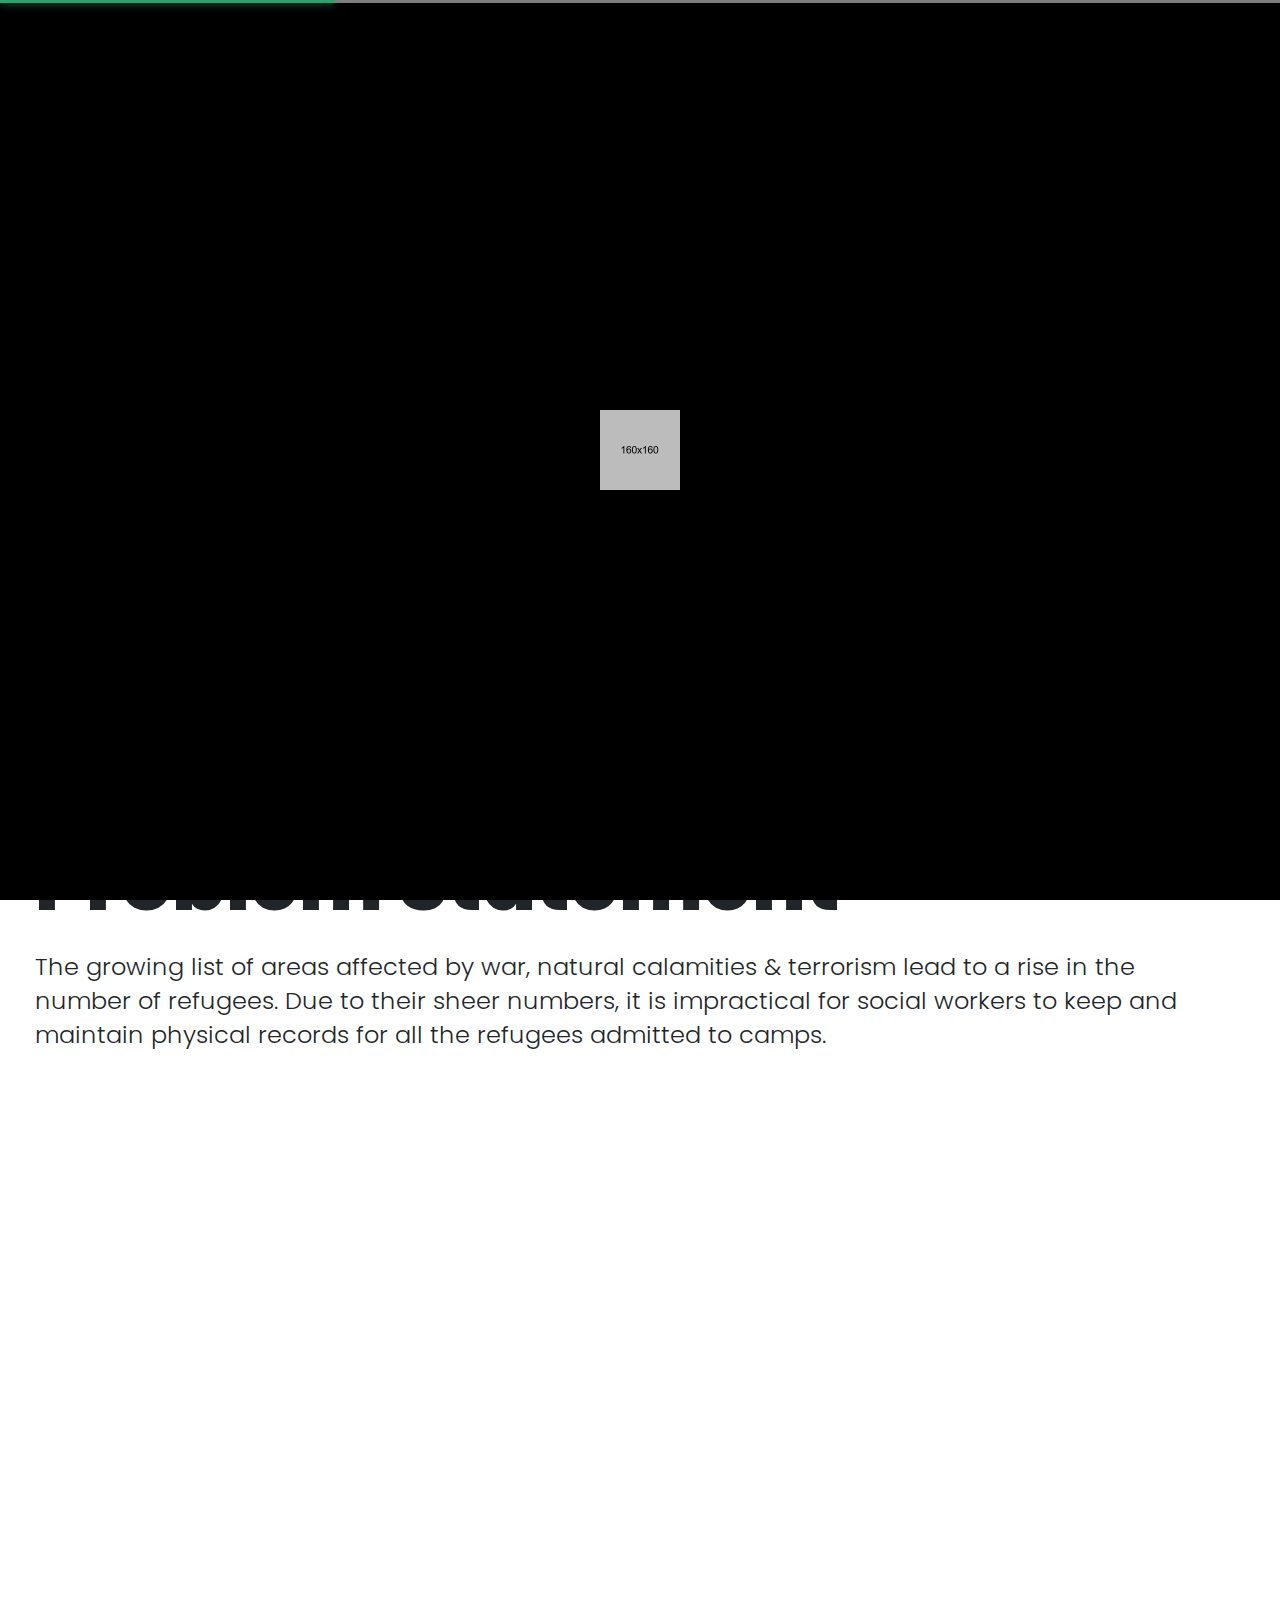
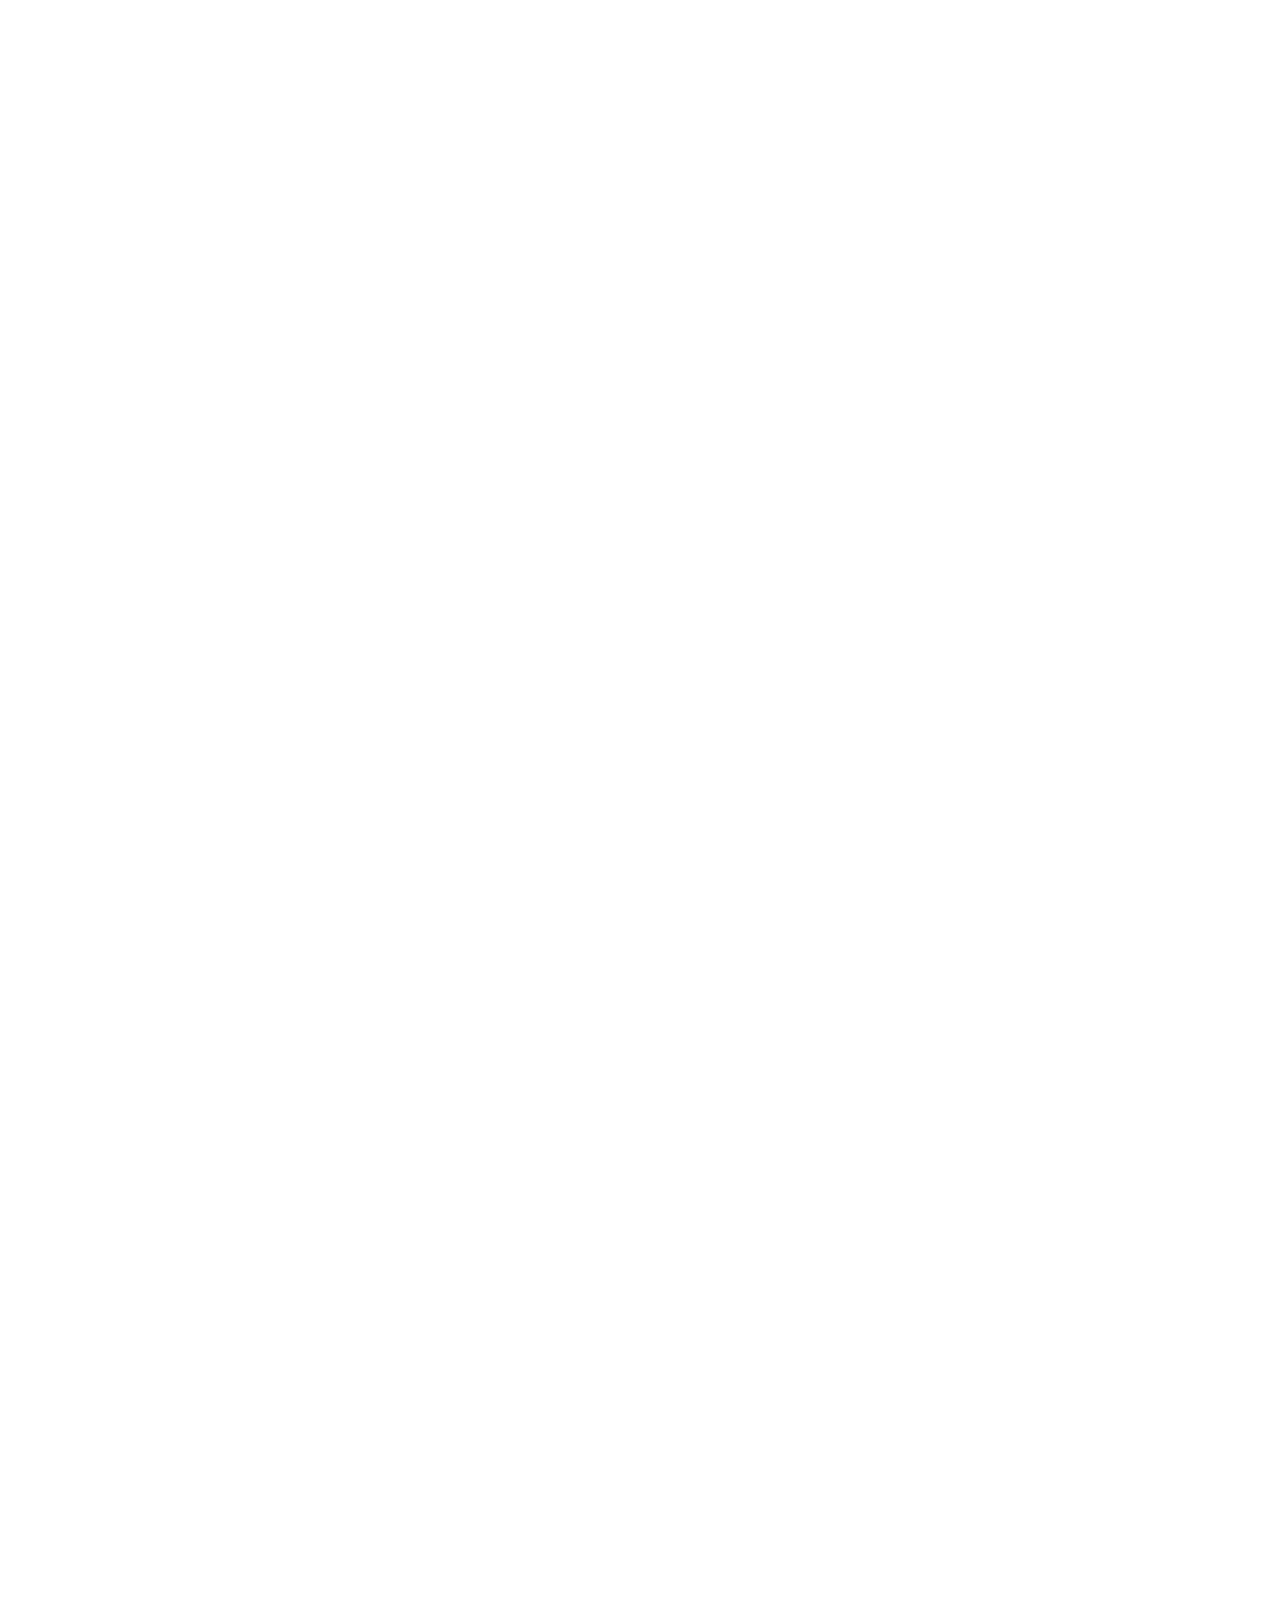
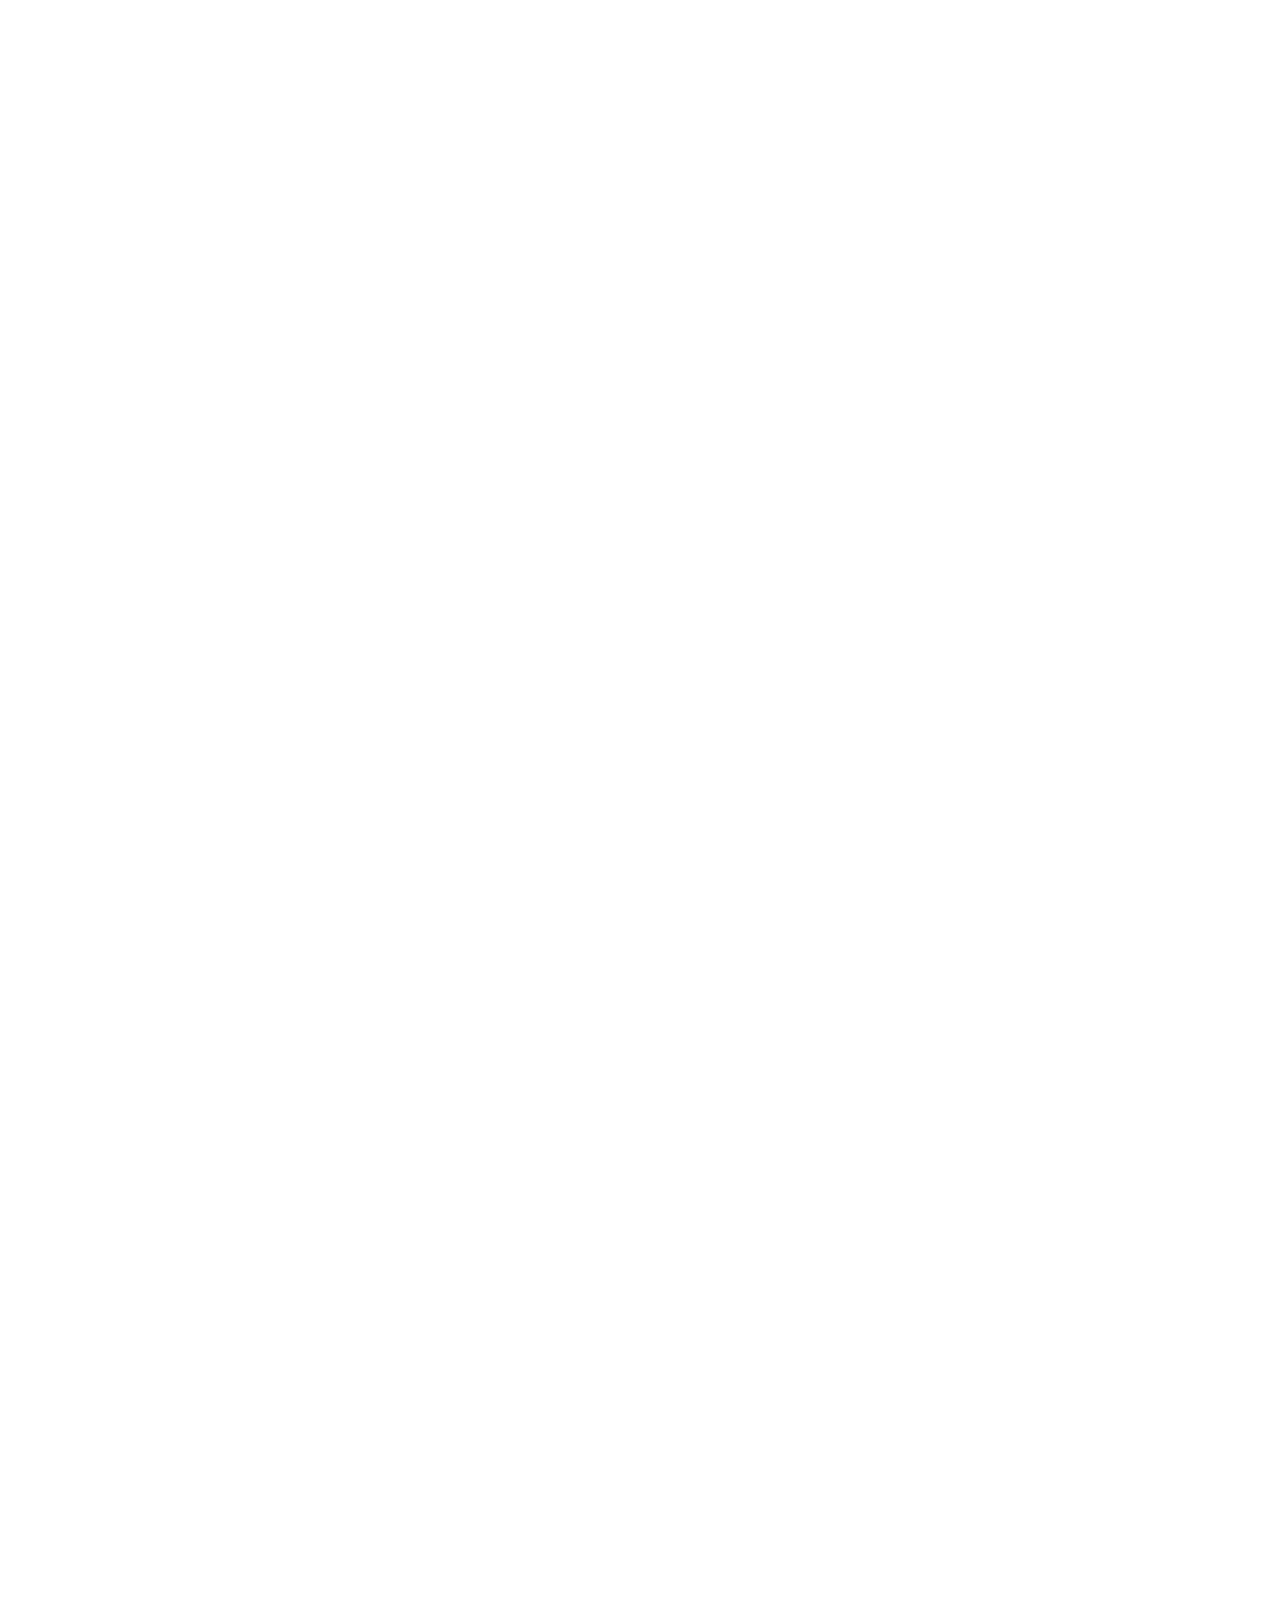
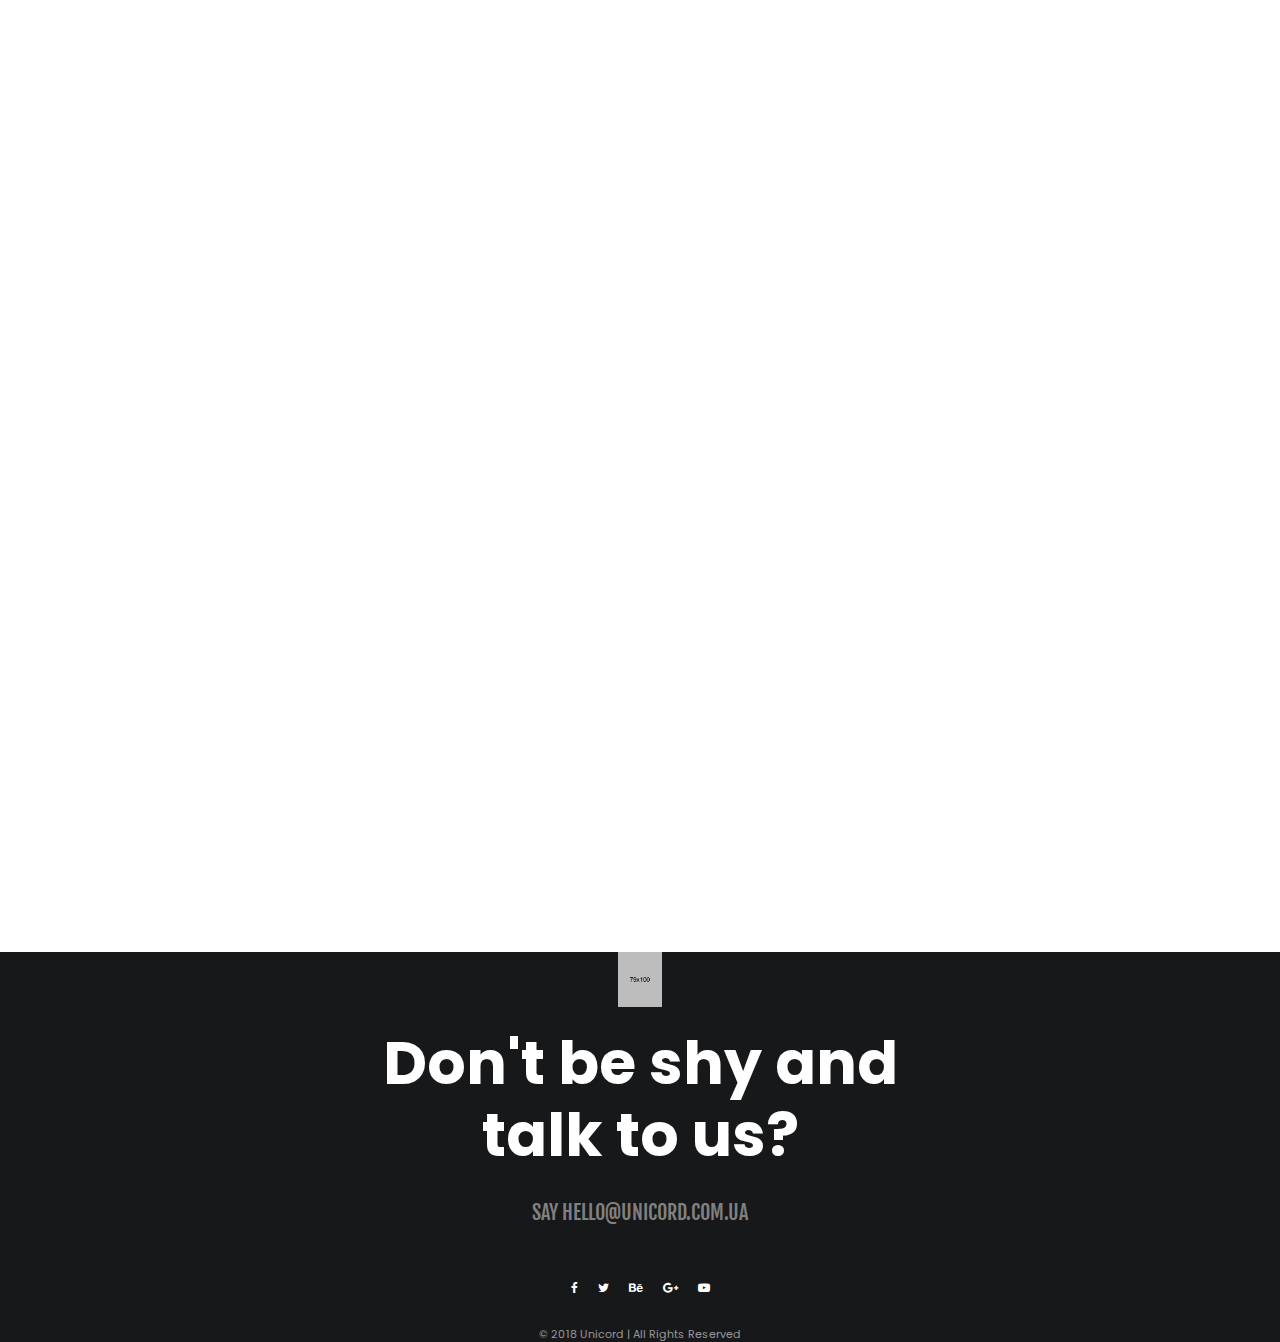
==== hope_project.html @ 49d1a610 "Added contents to main page" ====
<!doctype html>
<html lang="en">
<head>
<meta charset="utf-8">
<meta name="viewport" content="width=device-width, initial-scale=1, shrink-to-fit=no">
<meta name="format-detection" content="telephone=no">
<meta name="theme-color" content="#33a16e"/>
<title>Unicord | Creative Portfolio for Freelancers & Agencies</title>
<meta name="author" content="Themezinho">
<meta name="description" content="Unicord | Creative Portfolio for Freelancers & Agencies">
<meta name="keywords" content="creative, works, showcase, portfolio, highlight, projects, parallax, agency, digital, studio, css, animation, transition, svg, html, css">

<!-- SOCIAL MEDIA META -->
<meta property="og:description" content="Unicord | Creative Portfolio for Freelancers & Agencies">
<meta property="og:image" content="http://www.themezinho.net/unicord/preview.png">
<meta property="og:site_name" content="unicord">
<meta property="og:title" content="Unicord">
<meta property="og:type" content="website">
<meta property="og:url" content="http://www.themezinho.net/unicord">

<!-- TWITTER META -->
<meta name="twitter:card" content="summary">
<meta name="twitter:site" content="@unicord">
<meta name="twitter:creator" content="@unicord">
<meta name="twitter:title" content="unicord">
<meta name="twitter:description" content="Unicord | Creative Portfolio for Freelancers & Agencies">
<meta name="twitter:image" content="http://www.themezinho.net/unicord/preview.png">

<!-- FAVICON FILES -->
<link href="ico/apple-touch-icon-144-precomposed.png" rel="apple-touch-icon" sizes="144x144">
<link href="ico/apple-touch-icon-114-precomposed.png" rel="apple-touch-icon" sizes="114x114">
<link href="ico/apple-touch-icon-72-precomposed.png" rel="apple-touch-icon" sizes="72x72">
<link href="ico/apple-touch-icon-57-precomposed.png" rel="apple-touch-icon">
<link href="ico/favicon.png" rel="shortcut icon">

<!-- CSS FILES -->
<link rel="stylesheet" href="css/font-awesome.min.css">
<link rel="stylesheet" href="css/animate.min.css">
<link rel="stylesheet" href="css/swiper.min.css">
<link rel="stylesheet" href="css/bootstrap.min.css">
<link rel="stylesheet" href="css/style.css">
</head>
<body>
<div class="preloader">
  <div class="inner">
    <div class="loader">
      <div class="trackbar">
        <div class="loadbar"></div>
      </div>
    </div>
    <!-- end loader -->
    <div class="holder"> <span class="typewriter" id="typewriter"></span> </div>
    <!-- end holder --> 
  </div>
  <!-- end inner --> 
</div>
<!-- end preloader -->
<div class="transition-overlay">
  <div class="green-layer"></div>
  <div class="black-layer"></div>
</div>
<!-- end transition-overlay -->
<nav class="navigation-menu">
  <div class="green-layer"></div>
  <div class="black-layer"></div>
</nav>
<!-- end navigation-menu -->

<!-- end navbar -->
<header class="page-header">
  <div class="video-bg">
    <video src="videos/Hope_Final.mp4" autoplay muted loop></video>
  </div>
  <!-- end video-bg -->
  <div class="inner">
    <h2 data-text="Hope">Hope</h2>
    <p>An Android App To Help And Support Refugees All Over The World.</p>
  </div>
  <!-- end inner -->
  
  <div class="scroll-down"><b>SCROLL DOWN</b><span></span></div>
  <!-- end scroll-down --> 
</header>
<!-- end page-header -->
<div class="page-header-spacing"></div>
<!-- end page-header-spacing -->
<main>
  <section class="case-details">
   <div class="case-navbar">
           <div class="container">
            <ul>
              <li> <a href="#case-section-1">Problem Statement</a> </li>
              <li> <a href="#case-section-2">Concept</a> </li>
              <li> <a href="#case-section-3">Services</a> </li>
              <li> <a href="#case-section-4">Result</a> </li>
            </ul>
            </div>
            <!-- end container -->
          </div>
    <div class="container">
      <div class="row">
        <div class="col-12 wow fadeInUp" id="case-section-1">
        <h3>Problem Statement</h3>
        <h6>The growing list of areas affected by war, natural calamities & terrorism lead to a rise in the number of refugees. 
          Due to their sheer numbers, it is impractical for social workers to keep and maintain physical records for all the refugees admitted to camps.
        </h6>
		  </div>
       <!-- end col-12 -->
        <div class="col-12 wow fadeInUp">
          <figure><img src="images/refugee_mapping.jpg" alt="Image"></figure>
        </div>
        <!-- end col-12 -->
        <div class="col-md-6 wow fadeInUp">
          <figure><img src="images/case02.png" alt="Image"></figure>
        </div>
        <!-- end col-6 -->
        <div class="col-md-6 wow fadeInUp">
          <figure><img src="images/case03.png" alt="Image"></figure>
        </div>
        <!-- end col-6 -->
         <div class="col-12 wow fadeInUp" id="case-section-2">
        <h3>Concept</h3>
        <h6>We are looking for individuals who are ready to develop daily and not afraid of difficult tasks</h6>
        <p>So, the height and width is not fixed, and it is calculated dynamically according to the diminutions of the window. Under that div, there is another one that has the<b> ID header</b> “navigation bar”, the header is initially <em>positioned</em> relatively under div.fullscreen – however, I am trying to position it as Fixed when the top of the #header reaches the top of the browser window. So here is what I am <u>playing around</u>, it toggles the Fixed style, but it does not toggle it at the right place…</p>
		  </div>
       <!-- end col-12 -->
        <div class="col-lg-3 col-md-6 wow fadeInUp">
          <figure><img src="images/case04.png" alt="Image"></figure>
        </div>
        <!-- end col-3 -->
        <div class="col-lg-3 col-md-6 wow fadeInUp">
          <figure><img src="images/case05.png" alt="Image"></figure>
        </div>
        <!-- end col-3 -->
        <div class="col-lg-3 col-md-6 wow fadeInUp">
          <figure><img src="images/case06.png" alt="Image"></figure>
        </div>
        <!-- end col-3 -->
        <div class="col-lg-3 col-md-6 wow fadeInUp">
          <figure><img src="images/case07.png" alt="Image"></figure>
        </div>
        <!-- end col-3 -->
         <div class="col-12 wow fadeInUp" id="case-section-3">
        <h3>Services</h3>
        <h6>We are looking for individuals who are ready to develop daily and not afraid of difficult tasks</h6>
        <p>So, the height and width is not fixed, and it is calculated dynamically according to the diminutions of the window. Under that div, there is another one that has the<b> ID header</b> “navigation bar”, the header is initially <em>positioned</em> relatively under div.fullscreen – however, I am trying to position it as Fixed when the top of the #header reaches the top of the browser window. So here is what I am <u>playing around</u>, it toggles the Fixed style, but it does not toggle it at the right place…</p>
		  </div>
       <!-- end col-12 -->
        <div class="col-12 wow fadeInUp">
          <figure><img src="images/case08.png" alt="Image"></figure>
        </div>
        <!-- end col-12 --> 
         <div class="col-12 wow fadeInUp" id="case-section-4">
        <h3>Result</h3>
        <h6>We are looking for individuals who are ready to develop daily and not afraid of difficult tasks</h6>
        <p>So, the height and width is not fixed, and it is calculated dynamically according to the diminutions of the window. Under that div, there is another one that has the<b> ID header</b> “navigation bar”, the header is initially <em>positioned</em> relatively under div.fullscreen – however, I am trying to position it as Fixed when the top of the #header reaches the top of the browser window. So here is what I am <u>playing around</u>, it toggles the Fixed style, but it does not toggle it at the right place…</p>
		  </div>
       <!-- end col-12 -->
       <div class="col-md-6 wow fadeInUp">
          <figure><img src="images/case02.png" alt="Image"></figure>
        </div>
        <!-- end col-6 -->
        <div class="col-md-6 wow fadeInUp">
          <figure><img src="images/case03.png" alt="Image"></figure>
        </div>
        <!-- end col-6 -->
      </div>
      <!-- end row --> 
    </div>
    <!-- end container --> 
  </section>
  <!-- end case-details -->
  <section class="logos">
    <div class="container">
      <ul>
        <li class="wow fadeInUp">
          <figure> <img src="images/logo01.jpg" alt="Image">
            <h6>BIRD DIGITAL INC.</h6>
          </figure>
        </li>
        <li class="wow fadeInUp">
          <figure> <img src="images/logo02.jpg" alt="Image">
            <h6>FOX ENTERTAINMENT</h6>
          </figure>
        </li>
        <li class="wow fadeInUp">
          <figure> <img src="images/logo03.jpg" alt="Image">
            <h6>EAGLE SOLUTIONS</h6>
          </figure>
        </li>
        <li class="wow fadeInUp">
          <figure> <img src="images/logo04.jpg" alt="Image">
            <h6>DEERS MEDICAL INC.</h6>
          </figure>
        </li>
        <li class="wow fadeInUp">
          <figure> <img src="images/logo05.jpg" alt="Image">
            <h6>BIRD NATURAL PARKS</h6>
          </figure>
        </li>
      </ul>
    </div>
    <!-- end container --> 
  </section>
  <!-- end logos -->
  <footer class="footer">
    <div class="container"> <img src="images/logo.png" alt="Image">
      <h2>Don't be shy and<br>
        talk to us?</h2>
      <h5>Say hello@unicord.com.ua </h5>
      <ul>
        <li><a href="#"><i class="fa fa-facebook"></i></a></li>
        <li><a href="#"><i class="fa fa-twitter"></i></a></li>
        <li><a href="#"><i class="fa fa-behance"></i></a></li>
        <li><a href="#"><i class="fa fa-google-plus"></i></a></li>
        <li><a href="#"><i class="fa fa-youtube-play"></i></a></li>
      </ul>
      <span>© 2018 Unicord | All Rights Reserved</span> </div>
    <!-- end container --> 
  </footer>
  <!-- end footer --> 
</main>
<!-- end main -->
<audio id="link" src="audio/link.mp3" preload="auto"></audio>
<audio id="hover-audio" src="audio/hover.mp3" preload="auto"></audio>

<!-- JS FILES --> 
<script src="js/jquery.min.js"></script> 
<script src="js/popper.min.js"></script> 
<script src="js/bootstrap.min.js"></script> 
<script src="js/swiper.min.js"></script> 
<script src="js/wow.min.js"></script> 
<script src="js/isotope.min.js"></script> 
<script src="js/tilt.jquery.js"></script> 
<script src="js/jquery.typewriter.js"></script> 
<script src='js/TweenMax.min.js'></script> 
<script src='js/imagesloaded.pkgd.min.js'></script> 
<script src='js/jquery.easing.min.js'></script> 
<script src="js/scripts.js"></script>
</body>
</html>
---- css/style.css ----
/*

@Author: Themezinho
@URL: http://www.themezinho.net

This file contains the styling for the actual theme, this
is the file you need to edit to change the look of the
theme.


// Table of contents //

	01.	GOOGLE FONTS
	02.	BODY
	03.	CUSTOM CLASSES
	04. FORM ELEMENTS
	05.	SECTIONS
	06.	HTML TAGS
	07.	LINKS
	08.	MODAL
	09.	PAGINATION
	10. PRELOADER
	11.	TRANSITION OVERLAY
	12.	SANDWICH BUTTON
	13.	SCROLL DOWN
	14.	NAVIGATION MENU
	15.	HEADER
	16.	SOCIAL MEDIA
	17.	NAVBAR
	18.	SLIDER
	19.	PAGE HEADER
	20.	VIDEO BG
	21.	WORKS
	22.	FEATURES CONTENT
	23.	LISTING CONTENT
	24.	FULL MEDIA CONTENT
	25.	INTRODUCTION
	26. OUR TEAM
	27.	NEWS
	28.	SAY HELLO
	29.	LOGOS
	30.	FOOTER
	31.	RESPONSIVE TABLET FIXES
	32. REPSONSIVE MOBILE FIXES



*/
/* GOOGLE FONTS */
@import url("https://fonts.googleapis.com/css?family=Fjalla+One|Poppins:300,400,600,800&subset=latin-ext");
* {
  outline: none !important;
}

body {
  font-size: 16px;
  background: #131313;
  font-family: "Poppins", sans-serif;
  -webkit-font-smoothing: antialiased;
  text-rendering: optimizeLegibility;
  -moz-osx-font-smoothing: grayscale;
  height: 100%;
  width: 100%;
  overflow: hidden;
}

html {
  height: 100%;
}

/* HTML ELEMENTS */
img {
  max-width: 100%;
}

b {
  font-weight: 600;
}

strong {
  font-weight: 800;
}

/* CUSTOM CLASSES */
@media (min-width: 1200px) {
  .container {
    max-width: 1240px;
  }
}
.header-spacing {
  width: 100%;
  height: 100%;
  display: flex;
  flex-wrap: wrap;
}

.overflow {
  overflow: hidden;
}

/* FORM ELEMENTS */
input[type=text] {
  height: 58px;
  line-height: 54px;
  display: inline-block;
  border: 2px solid #eee;
  padding: 0 20px;
}

textarea {
  height: 158px;
  line-height: 54px;
  display: inline-block;
  border: 2px solid #eee;
  padding: 20px;
}

label {
  display: block;
  font-weight: 600;
}

button[type=submit] {
  height: 58px;
  display: inline-block;
  padding: 0 40px;
  color: #fff;
  font-size: 13px;
  font-weight: 700;
  background: #000;
  color: #fff;
  border: none;
}

/* SECTIONS */
main {
  width: 100%;
  display: flex;
  flex-wrap: wrap;
  position: relative;
  z-index: 5;
  background: #171819;
}

/* LINKS */
a {
  -webkit-transition: 0.25s ease-in-out;
  -moz-transition: 0.25s ease-in-out;
  -ms-transition: 0.25s ease-in-out;
  -o-transition: 0.25s ease-in-out;
  transition: 0.25s ease-in-out;
  color: #000;
}
a:hover {
  text-decoration: underline;
}

/* GLITCH ANIMZ */
@keyframes noise-anim {
  0% {
    clip: rect(18px, 9999px, 16px, 0);
  }
  5% {
    clip: rect(129px, 9999px, 91px, 0);
  }
  10% {
    clip: rect(48px, 9999px, 117px, 0);
  }
  15% {
    clip: rect(19px, 9999px, 40px, 0);
  }
  20% {
    clip: rect(46px, 9999px, 53px, 0);
  }
  25% {
    clip: rect(90px, 9999px, 18px, 0);
  }
  30% {
    clip: rect(76px, 9999px, 129px, 0);
  }
  35% {
    clip: rect(48px, 9999px, 62px, 0);
  }
  40% {
    clip: rect(100px, 9999px, 80px, 0);
  }
  45% {
    clip: rect(105px, 9999px, 29px, 0);
  }
  50% {
    clip: rect(78px, 9999px, 79px, 0);
  }
  55% {
    clip: rect(7px, 9999px, 119px, 0);
  }
  60% {
    clip: rect(83px, 9999px, 108px, 0);
  }
  65% {
    clip: rect(80px, 9999px, 92px, 0);
  }
  70% {
    clip: rect(79px, 9999px, 68px, 0);
  }
  75% {
    clip: rect(14px, 9999px, 65px, 0);
  }
  80% {
    clip: rect(76px, 9999px, 78px, 0);
  }
  85% {
    clip: rect(44px, 9999px, 66px, 0);
  }
  90% {
    clip: rect(28px, 9999px, 118px, 0);
  }
  95% {
    clip: rect(125px, 9999px, 79px, 0);
  }
  100% {
    clip: rect(103px, 9999px, 15px, 0);
  }
}
@keyframes noise-anim-2 {
  0% {
    clip: rect(80px, 9999px, 50px, 0);
  }
  5% {
    clip: rect(79px, 9999px, 29px, 0);
  }
  10% {
    clip: rect(8px, 9999px, 80px, 0);
  }
  15% {
    clip: rect(69px, 9999px, 98px, 0);
  }
  20% {
    clip: rect(56px, 9999px, 95px, 0);
  }
  25% {
    clip: rect(4px, 9999px, 94px, 0);
  }
  30% {
    clip: rect(37px, 9999px, 75px, 0);
  }
  35% {
    clip: rect(91px, 9999px, 97px, 0);
  }
  40% {
    clip: rect(128px, 9999px, 127px, 0);
  }
  45% {
    clip: rect(75px, 9999px, 108px, 0);
  }
  50% {
    clip: rect(75px, 9999px, 110px, 0);
  }
  55% {
    clip: rect(94px, 9999px, 83px, 0);
  }
  60% {
    clip: rect(111px, 9999px, 112px, 0);
  }
  65% {
    clip: rect(5px, 9999px, 84px, 0);
  }
  70% {
    clip: rect(90px, 9999px, 54px, 0);
  }
  75% {
    clip: rect(10px, 9999px, 93px, 0);
  }
  80% {
    clip: rect(60px, 9999px, 47px, 0);
  }
  85% {
    clip: rect(70px, 9999px, 119px, 0);
  }
  90% {
    clip: rect(83px, 9999px, 119px, 0);
  }
  95% {
    clip: rect(55px, 9999px, 78px, 0);
  }
  100% {
    clip: rect(64px, 9999px, 91px, 0);
  }
}
/* DOTS MENU */
.dots-menu {
  float: right;
  position: relative;
  width: 20px;
  height: 20px;
  margin: 0;
  cursor: pointer;
}
.dots-menu .pix {
  position: absolute;
  width: 4px;
  height: 4px;
  background-color: #fff;
  border-radius: 100%;
  transition: 0.2s ease-in-out;
}
.dots-menu .pix:nth-of-type(1) {
  transform: translate(0px, 0px);
}
.dots-menu .pix:nth-of-type(2) {
  transform: translate(8px, 0px);
}
.dots-menu .pix:nth-of-type(3) {
  transform: translate(16px, 0px);
}
.dots-menu .pix:nth-of-type(4) {
  transform: translate(0px, 8px);
}
.dots-menu .pix:nth-of-type(5) {
  transform: translate(8px, 8px);
}
.dots-menu .pix:nth-of-type(6) {
  transform: translate(16px, 8px);
}
.dots-menu .pix:nth-of-type(7) {
  transform: translate(0px, 16px);
}
.dots-menu .pix:nth-of-type(8) {
  transform: translate(8px, 16px);
}
.dots-menu .pix:nth-of-type(9) {
  transform: translate(16px, 16px);
}
.dots-menu:hover .pix {
  background-color: #33a16e;
}
.dots-menu:hover .pix:nth-of-type(1) {
  transform: translate(-4px, -4px);
}
.dots-menu:hover .pix:nth-of-type(3) {
  transform: translate(20px, -4px);
}
.dots-menu:hover .pix:nth-of-type(7) {
  transform: translate(-4px, 20px);
}
.dots-menu:hover .pix:nth-of-type(9) {
  transform: translate(20px, 20px);
}
.dots-menu.active .pix:nth-of-type(1) {
  transform: translate(0, 0);
}
.dots-menu.active .pix:nth-of-type(2) {
  transform: translate(4px, 4px);
}
.dots-menu.active .pix:nth-of-type(3) {
  transform: translate(16px, 0);
}
.dots-menu.active .pix:nth-of-type(4) {
  transform: translate(4px, 12px);
}
.dots-menu.active .pix:nth-of-type(6) {
  transform: translate(12px, 4px);
}
.dots-menu.active .pix:nth-of-type(7) {
  transform: translate(0, 16px);
}
.dots-menu.active .pix:nth-of-type(8) {
  transform: translate(12px, 12px);
}
.dots-menu.active .pix:nth-of-type(9) {
  transform: translate(16px, 16px);
}
.dots-menu.active:hover .pix:nth-of-type(1) {
  transform: translate(-4px, -4px);
}
.dots-menu.active:hover .pix:nth-of-type(2) {
  transform: translate(2px, 2px);
}
.dots-menu.active:hover .pix:nth-of-type(3) {
  transform: translate(20px, -4px);
}
.dots-menu.active:hover .pix:nth-of-type(4) {
  transform: translate(2px, 14px);
}
.dots-menu.active:hover .pix:nth-of-type(6) {
  transform: translate(14px, 2px);
}
.dots-menu.active:hover .pix:nth-of-type(7) {
  transform: translate(-4px, 20px);
}
.dots-menu.active:hover .pix:nth-of-type(8) {
  transform: translate(14px, 14px);
}
.dots-menu.active:hover .pix:nth-of-type(9) {
  transform: translate(20px, 20px);
}

/* MODAL */
.modal .modal-dialog {
  width: 600px;
  max-width: 100%;
  margin: 0 auto;
}

.modal .modal-dialog .modal-content {
  width: 100%;
  height: 300px;
  margin-top: 30%;
  border-radius: 0;
  border: none;
  box-shadow: 0 0 40px rgba(0, 0, 0, 0.3);
  position: relative;
}

.modal .modal-dialog .modal-content .close {
  width: 50px;
  height: 50px;
  line-height: 50px;
  background: #33a16e;
  color: #fff;
  position: absolute;
  right: 0;
  top: 0;
  opacity: 1;
  text-align: center;
  font-size: 13px;
}

.modal #map {
  width: 100%;
  height: 300px;
  float: left;
}

/* PAGINATION */
.pagination {
  width: 100%;
  height: 40px;
  display: block;
  float: left;
  text-align: center;
  margin: 0;
}
.pagination li.page-item {
  float: none;
  display: inline-block;
}
.pagination li.page-item a.page-link {
  height: 40px;
  line-height: 36px;
  border: 2px solid #000;
  float: left;
  border-radius: 0 !important;
  font-size: 12px;
  color: #000;
  font-weight: 600;
  padding: 0 20px;
}

/* PRELOADER */
.preloader {
  width: 100%;
  height: 100%;
  position: fixed;
  left: 0;
  top: 0;
  z-index: 13;
  background: #33a16e;
  -webkit-transition: all 400ms cubic-bezier(0.595, 0.03, 0, 0.88);
  -moz-transition: all 400ms cubic-bezier(0.595, 0.03, 0, 0.88);
  -o-transition: all 400ms cubic-bezier(0.595, 0.03, 0, 0.88);
  transition: all 400ms cubic-bezier(0.595, 0.03, 0, 0.88);
  /* custom */
  -webkit-transition-timing-function: cubic-bezier(0.595, 0.03, 0, 0.88);
  -moz-transition-timing-function: cubic-bezier(0.595, 0.03, 0, 0.88);
  -o-transition-timing-function: cubic-bezier(0.595, 0.03, 0, 0.88);
  transition-timing-function: cubic-bezier(0.595, 0.03, 0, 0.88);
  /* custom */
}
.preloader .inner {
  width: 100%;
  height: 100%;
  position: absolute;
  left: 0;
  top: 0;
  background: url(../images/preloader.gif) center no-repeat #000;
  background-size: 80px 80px;
  -webkit-transition: all 400ms cubic-bezier(0.595, 0.03, 0, 0.88);
  -moz-transition: all 400ms cubic-bezier(0.595, 0.03, 0, 0.88);
  -o-transition: all 400ms cubic-bezier(0.595, 0.03, 0, 0.88);
  transition: all 400ms cubic-bezier(0.595, 0.03, 0, 0.88);
  /* custom */
  -webkit-transition-timing-function: cubic-bezier(0.595, 0.03, 0, 0.88);
  -moz-transition-timing-function: cubic-bezier(0.595, 0.03, 0, 0.88);
  -o-transition-timing-function: cubic-bezier(0.595, 0.03, 0, 0.88);
  transition-timing-function: cubic-bezier(0.595, 0.03, 0, 0.88);
  /* custom */
}
.preloader .holder {
  width: 100%;
  height: 26px;
  position: absolute;
  left: 0;
  top: 50%;
  margin-top: 50px;
  text-align: center;
}
.preloader .typewriter {
  height: 26px;
  line-height: 26px;
  display: inline-block;
  color: #fff;
}
.preloader .typewriter #typewriter-text {
  float: left;
  font-size: 12px;
  margin-left: 5px;
  margin-top: -2px;
  margin-right: 3px;
}
.preloader .typewriter #typewriter-suffix {
  width: 2px;
  height: 16px;
  display: inline-block;
  background: #33a16e;
  text-indent: -1000px;
  overflow: hidden;
}
.preloader .loader {
  width: 100%;
  height: 3px;
  border: none;
  border-radius: none;
  position: absolute;
  top: 0;
  left: 0;
}
.preloader .loader:after {
  content: "";
  display: block;
  width: 100%;
  height: 100%;
  z-index: 3;
  position: absolute;
  top: 0;
  left: 0;
}
.preloader .trackbar {
  width: 100%;
  height: 100%;
  border-radius: 0;
  color: #fff;
  text-align: center;
  position: relative;
  background: #808080;
  opacity: 0.99;
}
.preloader .loadbar {
  width: 0%;
  height: 100%;
  background: #33a16e;
  box-shadow: 0px 0px 10px #33a16e;
  position: absolute;
  top: 0;
  left: 0;
  z-index: 2;
  animation: flicker 5s infinite;
  overflow: hidden;
}

/* PAGE LOADED */
.page-loaded {
  overflow: inherit;
}
.page-loaded .preloader {
  left: 100%;
  transition-delay: 0.5s;
}
.page-loaded .preloader .inner {
  left: 100%;
}
.page-loaded .navbar {
  transform: translateY(0);
}
.page-loaded .header {
  margin: 0;
}
.page-loaded .header .slider {
  transform: scale(1);
  opacity: 1;
}
.page-loaded .header .slider .gallery-thumbs {
  transform: translateX(0);
  opacity: 1;
}

/* TRANSITION OVERLAY */
.transition-overlay {
  width: 100%;
  height: 100%;
  position: fixed;
  top: 0;
  left: 0;
  z-index: 13;
  visibility: hidden;
}
.transition-overlay .black-layer {
  width: 100%;
  height: 100%;
  position: absolute;
  left: -100%;
  top: 0;
  z-index: 3;
  background: #000;
  -webkit-transition: all 400ms cubic-bezier(0.595, 0.03, 0, 0.88);
  -moz-transition: all 400ms cubic-bezier(0.595, 0.03, 0, 0.88);
  -o-transition: all 400ms cubic-bezier(0.595, 0.03, 0, 0.88);
  transition: all 400ms cubic-bezier(0.595, 0.03, 0, 0.88);
  /* custom */
  -webkit-transition-timing-function: cubic-bezier(0.595, 0.03, 0, 0.88);
  -moz-transition-timing-function: cubic-bezier(0.595, 0.03, 0, 0.88);
  -o-transition-timing-function: cubic-bezier(0.595, 0.03, 0, 0.88);
  transition-timing-function: cubic-bezier(0.595, 0.03, 0, 0.88);
  /* custom */
}
.transition-overlay .green-layer {
  width: 100%;
  height: 100%;
  position: absolute;
  left: -100%;
  top: 0;
  z-index: 2;
  background: #33a16e;
  -webkit-transition: all 400ms cubic-bezier(0.595, 0.03, 0, 0.88);
  -moz-transition: all 400ms cubic-bezier(0.595, 0.03, 0, 0.88);
  -o-transition: all 400ms cubic-bezier(0.595, 0.03, 0, 0.88);
  transition: all 400ms cubic-bezier(0.595, 0.03, 0, 0.88);
  /* custom */
  -webkit-transition-timing-function: cubic-bezier(0.595, 0.03, 0, 0.88);
  -moz-transition-timing-function: cubic-bezier(0.595, 0.03, 0, 0.88);
  -o-transition-timing-function: cubic-bezier(0.595, 0.03, 0, 0.88);
  transition-timing-function: cubic-bezier(0.595, 0.03, 0, 0.88);
  /* custom */
}
.transition-overlay.open {
  visibility: visible;
}
.transition-overlay.open .green-layer {
  left: 0;
  transition-delay: 0s;
}
.transition-overlay.open .black-layer {
  left: 0;
  transition-delay: 0.4s;
}

/* SANDWICH BUTTON */
.sandwich-btn {
  width: 46px;
  height: 46px;
  float: right;
  position: relative;
  cursor: pointer;
  border-radius: 50%;
}
.sandwich-btn span {
  display: block;
  height: 2px;
  width: 18px;
  background: #fff;
  opacity: 1;
  position: absolute;
  right: 8px;
  -webkit-transform: rotate(0deg);
  -moz-transform: rotate(0deg);
  -o-transform: rotate(0deg);
  transform: rotate(0deg);
  -webkit-transition: 0.25s ease-in-out;
  -moz-transition: 0.25s ease-in-out;
  -o-transition: 0.25s ease-in-out;
  transition: 0.25s ease-in-out;
}
.sandwich-btn span:nth-child(1) {
  top: 12px;
}
.sandwich-btn span:nth-child(2) {
  top: 20px;
}
.sandwich-btn.open span:nth-child(1) {
  top: 16px;
  -webkit-transform: rotate(135deg);
  -moz-transform: rotate(135deg);
  -o-transform: rotate(135deg);
  transform: rotate(135deg);
}
.sandwich-btn.open span:nth-child(2) {
  top: 16px;
  -webkit-transform: rotate(-135deg);
  -moz-transform: rotate(-135deg);
  -o-transform: rotate(-135deg);
  transform: rotate(-135deg);
}

/* NAVIGATION MENU */
.navigation-menu {
  width: 100%;
  height: 100%;
  display: flex;
  flex-direction: column;
  justify-content: center;
  position: fixed;
  left: 0;
  top: 0;
  z-index: 8;
  visibility: hidden;
  -webkit-transition: 0.25s ease-in-out;
  -moz-transition: 0.25s ease-in-out;
  -ms-transition: 0.25s ease-in-out;
  -o-transition: 0.25s ease-in-out;
  transition: 0.25s ease-in-out;
}
.navigation-menu .black-layer {
  width: 100%;
  height: 100%;
  position: absolute;
  left: -100%;
  top: 0;
  z-index: 3;
  background: #000;
  -webkit-transition: all 400ms cubic-bezier(0.595, 0.03, 0, 0.88);
  -moz-transition: all 400ms cubic-bezier(0.595, 0.03, 0, 0.88);
  -o-transition: all 400ms cubic-bezier(0.595, 0.03, 0, 0.88);
  transition: all 400ms cubic-bezier(0.595, 0.03, 0, 0.88);
  /* custom */
  -webkit-transition-timing-function: cubic-bezier(0.595, 0.03, 0, 0.88);
  -moz-transition-timing-function: cubic-bezier(0.595, 0.03, 0, 0.88);
  -o-transition-timing-function: cubic-bezier(0.595, 0.03, 0, 0.88);
  transition-timing-function: cubic-bezier(0.595, 0.03, 0, 0.88);
  /* custom */
}
.navigation-menu .green-layer {
  width: 100%;
  height: 100%;
  position: absolute;
  left: -100%;
  top: 0;
  z-index: 2;
  background: #33a16e;
  -webkit-transition: all 400ms cubic-bezier(0.595, 0.03, 0, 0.88);
  -moz-transition: all 400ms cubic-bezier(0.595, 0.03, 0, 0.88);
  -o-transition: all 400ms cubic-bezier(0.595, 0.03, 0, 0.88);
  transition: all 400ms cubic-bezier(0.595, 0.03, 0, 0.88);
  /* custom */
  -webkit-transition-timing-function: cubic-bezier(0.595, 0.03, 0, 0.88);
  -moz-transition-timing-function: cubic-bezier(0.595, 0.03, 0, 0.88);
  -o-transition-timing-function: cubic-bezier(0.595, 0.03, 0, 0.88);
  transition-timing-function: cubic-bezier(0.595, 0.03, 0, 0.88);
  /* custom */
}
.navigation-menu .inner {
  color: #fff;
  position: relative;
  z-index: 4;
  text-align: center;
  -webkit-transition: all 400ms cubic-bezier(0.595, 0.03, 0, 0.88);
  -moz-transition: all 400ms cubic-bezier(0.595, 0.03, 0, 0.88);
  -o-transition: all 400ms cubic-bezier(0.595, 0.03, 0, 0.88);
  transition: all 400ms cubic-bezier(0.595, 0.03, 0, 0.88);
  /* custom */
  -webkit-transition-timing-function: cubic-bezier(0.595, 0.03, 0, 0.88);
  -moz-transition-timing-function: cubic-bezier(0.595, 0.03, 0, 0.88);
  -o-transition-timing-function: cubic-bezier(0.595, 0.03, 0, 0.88);
  transition-timing-function: cubic-bezier(0.595, 0.03, 0, 0.88);
  /* custom */
  opacity: 0;
  transform: scale(1.1);
}
.navigation-menu .inner ul {
  display: block;
  margin: 0;
  padding: 0;
}
.navigation-menu .inner ul li {
  display: block;
  margin: 0;
  padding: 0;
  position: relative;
}
.navigation-menu .inner ul li:hover ul {
  opacity: 1;
  visibility: visible;
}
.navigation-menu .inner ul li ul {
  width: 100%;
  height: 100%;
  display: flex;
  flex-direction: row;
  position: absolute;
  left: 0;
  top: 0;
  background: rgba(0, 0, 0, 0.95);
  text-align: center;
  flex-wrap: wrap;
  justify-content: center;
  align-items: center;
  opacity: 0;
  visibility: hidden;
  -webkit-transition: 0.25s ease-in-out;
  -moz-transition: 0.25s ease-in-out;
  -ms-transition: 0.25s ease-in-out;
  -o-transition: 0.25s ease-in-out;
  transition: 0.25s ease-in-out;
  transition-delay: 0s !important;
}
.navigation-menu .inner ul li ul li {
  margin: 0 20px;
  padding: 0;
  list-style: none;
  position: static;
}
.navigation-menu .inner ul li ul li a {
  float: left;
  font-size: 18px;
}
.navigation-menu .inner ul li ul li a:before {
  display: none;
}
.navigation-menu .inner ul li ul li a:hover {
  color: #33a16e;
}
.navigation-menu .inner ul li a {
  font-size: 50px;
  font-weight: 800;
  color: #fff;
  position: relative;
}
.navigation-menu .inner ul li a:before {
  content: "";
  width: 0;
  height: 10px;
  position: absolute;
  left: 0;
  bottom: 12px;
  background: #33a16e;
  z-index: -1;
  -webkit-transition: 0.25s ease-in-out;
  -moz-transition: 0.25s ease-in-out;
  -ms-transition: 0.25s ease-in-out;
  -o-transition: 0.25s ease-in-out;
  transition: 0.25s ease-in-out;
}
.navigation-menu .inner ul li a:hover {
  text-decoration: none;
}
.navigation-menu .inner ul li a:hover:before {
  width: 100%;
}
.navigation-menu .inner address {
  margin-top: 50px;
  font-size: 18px;
  font-family: "Fjalla One", sans-serif;
}
.navigation-menu.open {
  visibility: visible;
}
.navigation-menu.open .green-layer {
  left: 0;
  transition-delay: 0s;
}
.navigation-menu.open .black-layer {
  left: 0;
  transition-delay: 0.4s;
}
.navigation-menu.open .inner {
  opacity: 1;
  transition-delay: 0.5s;
  transform: scale(1);
}

/* HEADER */
.header {
  width: 100%;
  height: 100%;
  display: flex;
  flex-wrap: wrap;
  position: fixed;
  left: 0;
  top: 0;
}

/* SOCIAL MEDIA */
.social-media {
  width: 38px;
  position: absolute;
  z-index: 7;
  right: 60px;
  top: 200px;
  text-align: center;
  margin: 0;
  padding: 0;
}
.social-media li {
  width: 100%;
  float: left;
  display: block;
  padding: 0;
  list-style: none;
}
.social-media li a {
  width: 100%;
  float: left;
  color: #fff;
  font-size: 13px;
  margin: 10px 0;
}
.social-media li a:hover {
  color: #33a16e;
}

/* SCROLL DOWN */
.scroll-down {
  width: 1px;
  height: 90px;
  position: absolute;
  right: 63px;
  bottom: 30px;
  z-index: 2;
}
.scroll-down b {
  width: 100px;
  font-size: 10px;
  font-weight: 600;
  color: #fff;
  transform-origin: left;
  margin-left: -15px;
  margin-top: 0;
  transform: rotate(90deg);
  float: left;
}
.scroll-down span {
  display: block;
  position: relative;
  padding-top: 79px;
  text-align: center;
}

.scroll-down span::before {
  -webkit-animation: elasticus 1.2s cubic-bezier(1, 0, 0, 1) infinite;
  -moz-animation: elasticus 1.2s cubic-bezier(1, 0, 0, 1) infinite;
  -o-animation: elasticus 1.2s cubic-bezier(1, 0, 0, 1) infinite;
  animation: elasticus 1.2s cubic-bezier(1, 0, 0, 1) infinite;
}

.scroll-down span::before {
  position: absolute;
  top: 0px;
  left: 50%;
  margin-left: -0.5px;
  width: 1px;
  height: 90px;
  background: #fff;
  content: "";
}

/* NAVBAR */
.navbar {
  width: 100%;
  height: 78px;
  display: flex;
  flex-wrap: wrap;
  padding: 20px 60px;
  position: fixed;
  left: 0;
  top: 0;
  z-index: 11;
  transform: translateY(-100%);
  -webkit-transition: all 400ms cubic-bezier(0.595, 0.03, 0, 0.88);
  -moz-transition: all 400ms cubic-bezier(0.595, 0.03, 0, 0.88);
  -o-transition: all 400ms cubic-bezier(0.595, 0.03, 0, 0.88);
  transition: all 400ms cubic-bezier(0.595, 0.03, 0, 0.88);
  /* custom */
  -webkit-transition-timing-function: cubic-bezier(0.595, 0.03, 0, 0.88);
  -moz-transition-timing-function: cubic-bezier(0.595, 0.03, 0, 0.88);
  -o-transition-timing-function: cubic-bezier(0.595, 0.03, 0, 0.88);
  transition-timing-function: cubic-bezier(0.595, 0.03, 0, 0.88);
  /* custom */
  transition-delay: 0.8s;
}
.navbar.hide {
  transform: translateY(-100%);
}
.navbar .logo {
  margin-left: 0;
  margin-right: 30px;
}
.navbar .logo img {
  height: 45px;
}
.navbar .email-us {
  margin-left: 0;
  margin-right: auto;
  color: #fff;
  font-size: 14px;
}
.navbar .email-us a {
  color: #808080;
  text-decoration: underline;
}
.navbar .email-us a:hover {
  color: #fff;
}
.navbar .email-us a span {
  color: #fff;
  text-decoration: underline;
}
.navbar .languages {
  margin-right: 50px;
  font-family: "Fjalla One", sans-serif;
}
.navbar .languages a {
  float: left;
  margin-left: 10px;
  color: #808080;
  font-size: 14px;
  color: #808080;
}
.navbar .languages a:hover {
  color: #33a16e;
  text-decoration: none;
}
.navbar .languages a.active {
  color: #fff;
}
.navbar .sandwich-nav {
  margin-right: 0;
}
.navbar .sandwich-nav b {
  font-size: 14px;
  line-height: 38px;
  color: #fff;
  font-weight: 400;
  font-family: "Fjalla One", sans-serif;
}
.navbar .sandwich-nav .circle {
  width: 38px;
  height: 38px;
  float: right;
  border: 2px solid rgba(255, 255, 255, 0.2);
  border-radius: 50%;
  margin-left: 10px;
  position: relative;
  cursor: pointer;
}
.navbar .sandwich-nav .circle.open {
  border-color: #fff;
  background: #fff;
}
.navbar .sandwich-nav .circle.open span {
  background: #000;
}

/* SLIDER */
.header {
  margin: 0;
}
.header .slider {
  width: 100%;
  height: 100%;
  position: absolute;
  left: 0;
  top: 0;
  transform: scale(1.4);
  -webkit-transition: all 400ms cubic-bezier(0.595, 0.03, 0, 0.88);
  -moz-transition: all 400ms cubic-bezier(0.595, 0.03, 0, 0.88);
  -o-transition: all 400ms cubic-bezier(0.595, 0.03, 0, 0.88);
  transition: all 400ms cubic-bezier(0.595, 0.03, 0, 0.88);
  /* custom */
  -webkit-transition-timing-function: cubic-bezier(0.595, 0.03, 0, 0.88);
  -moz-transition-timing-function: cubic-bezier(0.595, 0.03, 0, 0.88);
  -o-transition-timing-function: cubic-bezier(0.595, 0.03, 0, 0.88);
  transition-timing-function: cubic-bezier(0.595, 0.03, 0, 0.88);
  /* custom */
  transition-delay: 0.6s;
  opacity: 0;
}
.header .slider:after {
  content: "";
  width: 100%;
  height: 100%;
  position: absolute;
  left: 0;
  top: 0;
  background: url(../images/lines.png);
  z-index: 1;
}
.header .gallery-top {
  width: 100%;
  height: 100%;
  position: absolute;
  left: 0;
  top: 0;
  z-index: 1;
  background: #000;
}
.header .gallery-top .swiper-wrapper {
  opacity: 0.6;
}
.header .gallery-top .swiper-wrapper .slide-inner {
  width: 100%;
  height: 100%;
  position: absolute;
  left: 0;
  top: 0;
  z-index: 1;
  background-size: cover;
  background-position: center;
  display: flex;
  justify-content: center;
  align-items: center;
}

.header .gallery-thumbs {
  height: 60%;
  position: absolute;
  left: 60px;
  top: 20%;
  z-index: 2;
  overflow: hidden;
  transform: translateX(-100px);
  opacity: 0;
  -webkit-transition: all 400ms cubic-bezier(0.595, 0.03, 0, 0.88);
  -moz-transition: all 400ms cubic-bezier(0.595, 0.03, 0, 0.88);
  -o-transition: all 400ms cubic-bezier(0.595, 0.03, 0, 0.88);
  transition: all 400ms cubic-bezier(0.595, 0.03, 0, 0.88);
  /* custom */
  -webkit-transition-timing-function: cubic-bezier(0.595, 0.03, 0, 0.88);
  -moz-transition-timing-function: cubic-bezier(0.595, 0.03, 0, 0.88);
  -o-transition-timing-function: cubic-bezier(0.595, 0.03, 0, 0.88);
  transition-timing-function: cubic-bezier(0.595, 0.03, 0, 0.88);
  /* custom */
  transition-delay: 0.8s;
}
.header .gallery-thumbs .swiper-slide {
  width: 100%;
  display: flex;
  flex-direction: column;
  justify-content: center;
  font-size: 90px;
  color: #808080;
  font-weight: 700;
}
.header .gallery-thumbs .swiper-slide.swiper-slide-active {
  color: #fff;
}
.header .gallery-thumbs .swiper-slide.swiper-slide-active a {
  display: block;
}
.header .gallery-thumbs .swiper-slide a {
  font-size: 14px;
  display: none;
  float: right;
  color: #33a16e;
  font-weight: 600;
  margin-bottom: 0;
  margin-top: -20px;
}
.header .gallery-thumbs .swiper-slide a:hover {
  text-decoration: none;
}
.header .gallery-thumbs .swiper-slide a:hover .plus {
  color: #000;
  background: #fff;
}
.header .gallery-thumbs .swiper-slide a .plus {
  width: 30px;
  height: 30px;
  display: inline-block;
  border: 2px solid rgba(255, 255, 255, 0.3);
  border-radius: 50%;
  margin-left: 6px;
  text-align: center;
  line-height: 27px;
  color: #fff;
  -webkit-transition: 0.25s ease-in-out;
  -moz-transition: 0.25s ease-in-out;
  -ms-transition: 0.25s ease-in-out;
  -o-transition: 0.25s ease-in-out;
  transition: 0.25s ease-in-out;
}

.header .swiper-pagination {
  width: auto;
  position: absolute;
  left: 60px;
  bottom: 30px;
  color: #fff;
  z-index: 99;
}

.header .swiper-pagination span:first-child {
  font-size: 56px;
  height: 50px;
  line-height: 50px;
  float: left;
  overflow: hidden;
  padding-top: 3px;
  font-weight: 600;
}

.header .swiper-pagination span:last-child {
  font-size: 14px;
}

.header .swiper-pagination span:before {
  content: "0";
}

/* PARTICLES MASK */
.particles-mask {
  width: 100%;
  height: 100%;
  display: flex;
  flex-wrap: wrap;
  flex-direction: column;
  justify-content: center;
  text-align: center;
  position: absolute;
  top: 0;
  left: 0;
  background: url(../images/pattern-bg2.png) center no-repeat #131313;
  background-size: auto 100% !important;
  padding: 0 100px;
}
.particles-mask .inner {
  width: 100%;
}
.particles-mask .inner .masker {
  width: 100%;
  overflow: hidden;
  position: relative;
}
.particles-mask .inner .masker h1 {
  display: inline-block;
  margin-bottom: 15px;
  font-size: 12vw;
  font-weight: 800;
  line-height: 1;
  color: #fff;
  position: relative;
}
.particles-mask .inner .masker h1:before {
  content: attr(data-text);
  position: absolute;
  left: -2px;
  text-shadow: 1px 0 blue;
  top: 0;
  color: white;
  overflow: hidden;
  clip: rect(0, 900px, 0, 0);
  animation: noise-anim-2 3s infinite linear alternate-reverse;
}
.particles-mask .inner .masker h1:after {
  content: attr(data-text);
  position: absolute;
  left: 2px;
  text-shadow: -1px 0 red;
  top: 0;
  color: white;
  overflow: hidden;
  clip: rect(0, xw00px, 0, 0);
  animation: noise-anim 2s infinite linear alternate-reverse;
}
.particles-mask .inner h5 {
  color: #fff;
  font-weight: 300;
  font-size: 20px;
  padding: 0 30%;
  line-height: 30px;
  margin-bottom: 40px;
}
.particles-mask .inner a {
  height: 58px;
  line-height: 56px;
  display: inline-block;
  border: 1px solid #fff;
  color: #fff;
  padding: 0 45px;
  font-size: 12px;
  font-weight: 600;
}
.particles-mask .inner a:hover {
  background: #33a16e;
  color: #fff;
  border-color: #33a16e;
  text-decoration: none;
}
.particles-mask #particles-js {
  width: 100%;
  height: 100%;
  position: absolute;
  left: 0;
  top: 0;
  mix-blend-mode: darken;
}

/* MOTION BLUR */
.motion-blur {
  width: 100%;
  height: 100%;
  display: flex;
  flex-wrap: wrap;
  flex-direction: column;
  justify-content: center;
  position: absolute;
  left: 0;
  top: 0;
}
.motion-blur canvas {
  width: 100%;
  height: 100%;
  position: absolute;
  left: 0;
  top: 0;
}
.motion-blur .inner {
  display: inline-block;
  position: relative;
  z-index: 2;
  text-align: center;
}
.motion-blur .inner h1 {
  font-size: 10vw;
  font-weight: 800;
  color: #fff;
  -webkit-text-fill-color: transparent;
  -webkit-text-stroke-width: 1px;
  -webkit-text-stroke-color: #fff;
  line-height: 1;
  margin-bottom: 20px;
}
.motion-blur .inner h5 {
  font-size: 20px;
  font-weight: 800;
  color: #fff;
  margin-bottom: 40px;
}
.motion-blur .inner a {
  width: 48px;
  height: 48px;
  line-height: 46px;
  display: inline-block;
  text-align: center;
  color: #fff;
  border-radius: 50%;
  font-size: 24px;
  font-weight: 300;
  border: 2px solid #fff;
}
.motion-blur .inner a:hover {
  background: #fff;
  color: #000;
  text-decoration: none;
}

/* ANIMATION BG*/
.animation-bg {
  width: 100%;
  height: 100%;
  display: flex;
  flex-wrap: wrap;
  flex-direction: column;
  justify-content: center;
  position: absolute;
  left: 0;
  top: 0;
  background: url(../images/anim-hero.gif) center no-repeat #131313;
}
.animation-bg .inner {
  display: inline-block;
  position: relative;
  z-index: 2;
  text-align: center;
}
.animation-bg .inner img {
  display: inline-block;
  width: 650px;
  max-width: 100%;
}

/* VIDEO HERO */
.video-hero {
  width: 100%;
  height: 100%;
  display: flex;
  flex-wrap: wrap;
  flex-direction: column;
  justify-content: center;
  position: absolute;
  left: 0;
  top: 0;
}
.video-hero .inner {
  display: inline-block;
  position: relative;
  z-index: 2;
  text-align: center;
}
.video-hero .inner h1 {
  font-size: 10vw;
  font-weight: 800;
  color: #fff;
  -webkit-text-fill-color: transparent;
  -webkit-text-stroke-width: 1px;
  -webkit-text-stroke-color: #fff;
  line-height: 1;
  margin-bottom: 20px;
}
.video-hero .inner h5 {
  font-size: 20px;
  font-weight: 800;
  color: #fff;
  margin-bottom: 40px;
}
.video-hero a {
  height: 58px;
  line-height: 56px;
  display: inline-block;
  border: 1px solid #fff;
  color: #fff;
  padding: 0 45px;
  font-size: 12px;
  font-weight: 600;
}
.video-hero a:hover {
  background: #33a16e;
  color: #fff;
  border-color: #33a16e;
  text-decoration: none;
}

/* PAGE HEADER */
.page-header {
  width: 100%;
  height: 600px;
  display: flex;
  flex-wrap: wrap;
  flex-direction: column;
  justify-content: center;
  position: relative;
  background: #000;
  position: fixed;
  left: 0;
  top: 0;
}
.page-header:after {
  content: "";
  width: 100%;
  height: 100%;
  position: absolute;
  left: 0;
  top: 0;
  background: url(../images/lines.png);
  z-index: 1;
}
.page-header .inner {
  width: 100%;
  padding: 0 60px;
  margin-top: 39px;
  position: relative;
  z-index: 3;
}
.page-header .inner h2 {
  font-size: 8em;
  font-weight: 800;
  line-height: 1;
  color: #fff;
  position: relative;
}
.page-header .inner h2:before {
  content: attr(data-text);
  position: absolute;
  left: -2px;
  text-shadow: 1px 0 blue;
  top: 0;
  color: white;
  overflow: hidden;
  clip: rect(0, 900px, 0, 0);
  animation: noise-anim-2 3s infinite linear alternate-reverse;
}
.page-header .inner h2:after {
  content: attr(data-text);
  position: absolute;
  left: 2px;
  text-shadow: -1px 0 red;
  top: 0;
  color: white;
  overflow: hidden;
  clip: rect(0, xw00px, 0, 0);
  animation: noise-anim 2s infinite linear alternate-reverse;
}
.page-header .inner p {
  font-size: 26px;
  line-height: 40px;
  color: #fff;
  font-weight: 300;
  margin-bottom: 0;
  padding-right: 40%;
}

.page-header-spacing {
  width: 100%;
  height: 600px;
  display: flex;
  flex-wrap: nowrap;
}

/* VIDEO BG */
.video-bg {
  width: 100%;
  height: 100%;
  position: absolute;
  left: 0;
  top: 0;
  overflow: hidden;
  background: #000;
}
.video-bg video {
  min-height: 100%;
  min-width: 100%;
  position: absolute;
  left: 0;
  top: 50%;
  transform: translateY(-50%);
  opacity: 0.1;
  mix-blend-mode: luminosity;
}

/* WORKS */
.works {
  width: 100%;
  display: flex;
  flex-wrap: wrap;
  padding-top: 150px;
  padding-bottom: 50px;
}
.works.two-cols ul li {
  width: 50%;
}
.works.four-cols ul li {
  width: 25%;
}
.works.four-cols ul li figure figcaption {
  padding: 20px;
}
.works.four-cols ul li figure figcaption h3 {
  font-size: 20px;
  margin-left: -30px;
}
.works.four-cols ul li figure figcaption small {
  margin-bottom: 20px;
}
.works ul {
  width: 100%;
  float: left;
  margin: 0;
  padding: 0;
}
.works ul li {
  width: 33.33333%;
  float: left;
  margin: 0;
  margin-bottom: 100px;
  padding: 0 5%;
  list-style: none;
}
.works ul li:nth-child(2n+2) {
  margin-top: 100px;
}
.works ul li:nth-child(3n+3) {
  margin-top: 50px;
}
.works ul li figure {
  position: relative;
  width: 100%;
  height: 100%;
  float: left;
  margin: 0;
  transform-style: preserve-3d;
}
.works ul li figure * {
  -webkit-transition: 0.25s ease-in-out;
  -moz-transition: 0.25s ease-in-out;
  -ms-transition: 0.25s ease-in-out;
  -o-transition: 0.25s ease-in-out;
  transition: 0.25s ease-in-out;
}
.works ul li figure:hover {
  margin: 0;
}
.works ul li figure:hover .thumb {
  box-shadow: 4px 21px 44px -13px rgba(0, 0, 0, 0.75);
}
.works ul li figure:hover figcaption {
  text-shadow: 2px 10px 10px rgba(0, 0, 0, 0.35);
}
.works ul li figure:hover figcaption a {
  opacity: 1;
}
.works ul li figure:hover figcaption .brand {
  opacity: 1;
}
.works ul li figure .thumb {
  width: 100%;
}
.works ul li figure figcaption {
  position: absolute;
  left: 0;
  bottom: 0;
  padding: 0 30px;
  padding-bottom: 50px;
  transform: translateZ(20px);
}
.works ul li figure figcaption .brand {
  height: 30px;
  margin-bottom: 40px;
  opacity: 0;
}
.works ul li figure figcaption h3 {
  font-weight: 800;
  color: #fff;
  margin-left: -50px;
}
.works ul li figure figcaption small {
  font-size: 10px;
  color: #fff;
  display: block;
  margin-bottom: 50px;
  font-weight: 600;
}
.works ul li figure figcaption a {
  display: inline-block;
  color: #fff;
  font-size: 12px;
  font-family: "Fjalla One", sans-serif;
  border-bottom: 2px solid #fff;
  padding-bottom: 2px;
  opacity: 0;
}
.works ul li figure figcaption a:hover {
  text-decoration: none;
}

/* WORKS FILTER */
.filter-bar {
  width: 100%;
  float: left;
  margin-bottom: 60px;
}
.filter-bar .works-filter {
  float: left;
  line-height: 20px;
  margin: 0;
  padding: 0;
}
.filter-bar .works-filter li {
  float: left;
  margin: 0;
  margin-right: 10px;
  padding: 0;
  list-style: none;
  opacity: 0;
  transform: translateY(10px);
  -webkit-transition: 0.25s ease-in-out;
  -moz-transition: 0.25s ease-in-out;
  -ms-transition: 0.25s ease-in-out;
  -o-transition: 0.25s ease-in-out;
  transition: 0.25s ease-in-out;
}
.filter-bar .works-filter li:nth-child(1) {
  transition-delay: 0s;
}
.filter-bar .works-filter li:nth-child(2) {
  transition-delay: 0.05s;
}
.filter-bar .works-filter li:nth-child(3) {
  transition-delay: 0.1s;
}
.filter-bar .works-filter li:nth-child(4) {
  transition-delay: 0.15s;
}
.filter-bar .works-filter li:nth-child(5) {
  transition-delay: 0.2s;
}
.filter-bar .works-filter li:nth-child(6) {
  transition-delay: 0.25s;
}
.filter-bar .works-filter li:nth-child(7) {
  transition-delay: 0.3s;
}
.filter-bar .works-filter li:nth-child(8) {
  transition-delay: 0.35s;
}
.filter-bar .works-filter li:nth-child(9) {
  transition-delay: 0.4s;
}
.filter-bar .works-filter li a {
  float: left;
  font-size: 13px;
  color: #fff;
  font-family: "Fjalla One", sans-serif;
  border-bottom: 2px solid transparent;
  padding: 0 2px;
  padding-bottom: 2px;
}
.filter-bar .works-filter li a.current {
  color: #33a16e;
  border-bottom: 2px solid #33a16e;
}
.filter-bar .works-filter li a:hover {
  color: #33a16e;
  text-decoration: none;
}
.filter-bar .works-filter.active li {
  opacity: 1;
  transform: translateY(0);
}

.filter-btn {
  float: right;
}
.filter-btn span {
  float: right;
  line-height: 22px;
  font-weight: 600;
  font-size: 13px;
  margin-right: 20px;
  color: #fff;
}

/* CASE DETAIL */
.case-details {
  width: 100%;
  display: flex;
  flex-wrap: wrap;
  background: #fff;
}
.case-details figure {
  width: 100%;
  float: left;
  margin-bottom: 30px;
}
.case-details figure img {
  width: 100%;
  float: left;
}
.case-details h3 {
  font-size: 80px;
  font-weight: 800;
  margin-bottom: 20px;
  margin-top: 150px;
}
.case-details h6 {
  font-weight: 300;
  font-size: 24px;
  line-height: 34px;
  padding-right: 5%;
  margin-bottom: 20px;
}
.case-details p {
  color: #808080;
}
.case-details p:last-child {
  margin-bottom: 60px;
}
.case-details .case-navbar {
  width: 100%;
  float: left;
  margin-bottom: 0;
  background: #fff;
  padding: 0;
  text-align: center;
  z-index: 2;
  position: -webkit-sticky;
  position: -moz-sticky;
  position: -ms-sticky;
  position: -o-sticky;
  position: sticky;
  top: 0;
}
.case-details .case-navbar ul {
  width: 100%;
  float: left;
  padding: 30px 0;
  margin: 0;
}
.case-details .case-navbar ul li {
  display: inline-block;
  margin: 0 30px;
  padding: 0;
  list-style: none;
}
.case-details .case-navbar ul li a {
  font-weight: 600;
}
.case-details .case-navbar ul li a:hover {
  color: #33a16e;
  text-decoration: none;
}

/* FEATURES CONTENT */
.features-content {
  width: 100%;
  display: flex;
  flex-wrap: wrap;
  padding-top: 150px;
  padding-bottom: 80px;
  background: #fff;
}
.features-content h2 {
  font-size: 50px;
  font-weight: 800;
  margin-bottom: 40px;
  margin-top: -10px;
}
.features-content h6 {
  font-size: 17px;
  font-weight: 300;
  line-height: 30px;
  color: #808080;
  padding-right: 20%;
}
.features-content h5 {
  font-size: 20px;
  font-weight: 300;
  color: #808080;
  margin-top: -20px;
  margin-bottom: 80px;
}
.features-content img {
  height: 55px;
  margin-bottom: 20px;
}
.features-content h4 {
  font-weight: 800;
  font-size: 15px;
  margin-bottom: 20px;
}
.features-content p {
  font-size: 14px;
  color: #808080;
  line-height: 22px;
}
.features-content ul {
  width: 100%;
  float: left;
  margin: 0;
  margin-top: -13px;
  margin-bottom: 70px;
  padding: 0;
}
.features-content ul li {
  width: 100%;
  float: left;
  margin: 0;
  padding: 5px 0;
  list-style: none;
  font-size: 14px;
  color: #808080;
}
.features-content a {
  font-size: 12px;
  color: #33a16e;
  display: inline-block;
  font-weight: 600;
  margin-bottom: 70px;
  position: relative;
}
.features-content a:before {
  content: "";
  width: 0;
  height: 2px;
  background: #33a16e;
  position: absolute;
  left: 0;
  bottom: 0;
  -webkit-transition: 0.25s ease-in-out;
  -moz-transition: 0.25s ease-in-out;
  -ms-transition: 0.25s ease-in-out;
  -o-transition: 0.25s ease-in-out;
  transition: 0.25s ease-in-out;
}
.features-content a:hover {
  text-decoration: none;
}
.features-content a:hover:before {
  width: 100%;
}

/* LISTING CONTENT */
.listing-content {
  width: 100%;
  display: flex;
  flex-wrap: wrap;
  padding: 150px 0;
  color: #fff;
}
.listing-content h3 {
  font-family: "Fjalla One", sans-serif;
}
.listing-content ul {
  width: 100%;
  display: flex;
  flex-wrap: wrap;
  margin: 0;
  padding: 0;
}
.listing-content ul li {
  width: 100%;
  margin: 0;
  padding: 10px 0;
  list-style: none;
  font-size: 13px;
}

/* FULL MEDIA CONTENT */
.full-media-content {
  width: 100%;
  display: flex;
  flex-wrap: wrap;
  background-size: cover !important;
  position: relative;
}
.full-media-content .video-bg video {
  opacity: 1;
}
.full-media-content .sides {
  flex: 1;
  padding: 150px 0;
  position: relative;
}
.full-media-content .sides figure {
  width: 50%;
  position: relative;
  z-index: 2;
  float: right;
  margin-bottom: 0;
  margin-right: -40px;
  border: 10px solid #fff;
}
.full-media-content .sides figure img {
  width: 100%;
}
.full-media-content .inner-content {
  display: flex;
  flex-wrap: wrap;
  justify-content: center;
  flex-direction: column;
  background: rgba(0, 0, 0, 0.7);
  color: #fff;
}
.full-media-content .inner-content .inner {
  max-width: 700px;
  padding: 0 100px;
}
.full-media-content .inner-content h5 {
  font-family: "Fjalla One", sans-serif;
  font-size: 20px;
  line-height: 1;
  text-transform: uppercase;
}
.full-media-content .inner-content h2 {
  font-weight: 800;
  font-size: 60px;
  margin-bottom: 40px;
}
.full-media-content .inner-content p {
  color: #fff;
  margin-bottom: 40px;
  font-weight: 300;
}
.full-media-content .inner-content a {
  height: 58px;
  line-height: 54px;
  display: inline-block;
  border: 2px solid #fff;
  color: #fff;
  font-weight: 600;
  font-size: 12px;
  padding: 0 50px;
}
.full-media-content .inner-content a:hover {
  background: #fff;
  color: #000;
  text-decoration: none;
}

/* INTRODCUTION */
.introduction {
  width: 100%;
  display: flex;
  flex-wrap: wrap;
  padding: 150px 0;
  background: #fff;
}
.introduction h2 {
  font-weight: 800;
  margin-bottom: 30px;
}
.introduction h6 {
  font-weight: 600;
  margin-bottom: 10px;
}
.introduction h4 {
  font-weight: 300;
  margin-bottom: 30px;
  margin-top: 5px;
  line-height: 34px;
}
.introduction p {
  display: block;
  color: #808080;
  line-height: 26px;
}
.introduction p:last-child {
  margin-bottom: 0;
}
.introduction p span {
  position: relative;
  display: inline-block;
}
.introduction p span:after {
  content: "";
  position: absolute;
  left: 0;
  bottom: 3px;
  width: 100%;
  height: 5px;
  mix-blend-mode: hard-light;
  background: #33a16e;
}

/* OUR TEAM */
.our-team {
  width: 100%;
  display: flex;
  flex-wrap: wrap;
  padding-top: 150px;
  background: #f3f3f3;
}
.our-team * {
  -webkit-transition: 0.25s ease-in-out;
  -moz-transition: 0.25s ease-in-out;
  -ms-transition: 0.25s ease-in-out;
  -o-transition: 0.25s ease-in-out;
  transition: 0.25s ease-in-out;
}
.our-team figure {
  width: 100%;
  display: flex;
  flex-wrap: wrap;
  flex-direction: column;
  justify-content: center;
  position: relative;
  margin: 0;
  overflow: hidden;
}
.our-team figure img {
  width: 100%;
  float: left;
  filter: grayscale(1);
  mix-blend-mode: multiply;
}
.our-team figure figcaption {
  width: 100%;
  text-align: center;
  position: absolute;
  left: 0;
  bottom: 0;
  padding: 20px;
  opacity: 0;
  text-shadow: 1px 1px 1px rgba(0, 0, 0, 0.3);
}
.our-team figure figcaption h4 {
  font-size: 18px;
  font-weight: 800;
  color: #fff;
  margin-bottom: 0;
}
.our-team figure figcaption small {
  font-size: 12px;
  color: #fff;
}
.our-team figure:hover {
  background: url(../images/team-splash.png) center no-repeat;
  background-size: cover;
}
.our-team figure:hover img {
  transform: translateY(20px);
}
.our-team figure:hover figcaption {
  opacity: 1;
}

/* NEWS */
.news {
  width: 100%;
  display: flex;
  flex-wrap: wrap;
  padding: 150px 0;
  background: #fff;
}
.news .post {
  width: 100%;
  float: left;
  margin-bottom: 60px;
}
.news .post.post-single {
  margin-bottom: 0;
}
.news .post.post-single .post-content .post-title {
  font-size: 60px;
  line-height: 70px;
}
.news .post.post-single p:last-child {
  margin-bottom: 0;
}
.news .post .post-image {
  width: 100%;
  float: left;
  margin-bottom: 30px;
}
.news .post .post-image img {
  width: 100%;
}
.news .post .post-content {
  width: 100%;
  float: left;
  padding: 0 50px;
}
.news .post .post-content .social-share {
  width: 100%;
  float: left;
  padding: 0;
  margin-bottom: 40px;
}
.news .post .post-content .social-share li {
  float: left;
  margin-right: 5px;
  padding: 0;
  list-style: none;
  text-align: center;
}
.news .post .post-content .social-share li.facebook a {
  background: #475993;
}
.news .post .post-content .social-share li.twitter a {
  background: #76a9ea;
}
.news .post .post-content .social-share li.google-plus a {
  background: #f34a38;
}
.news .post .post-content .social-share li.linkedin a {
  background: #0077b7;
}
.news .post .post-content .social-share li.youtube a {
  background: #f61c0d;
}
.news .post .post-content .social-share li a {
  width: 44px;
  height: 44px;
  line-height: 44px;
  float: left;
  background: #33a16e;
  color: #fff;
  border: none;
  border-radius: 0;
}
.news .post .post-content .author {
  width: 100%;
  float: left;
  margin-bottom: 30px;
}
.news .post .post-content .author img {
  height: 40px;
  float: left;
  margin-right: 15px;
  border-radius: 50%;
}
.news .post .post-content .author span {
  float: left;
  line-height: 40px;
  font-size: 13px;
  color: #808080;
}
.news .post .post-content .author span b {
  font-weight: 600;
}
.news .post .post-content .post-categories {
  width: 100%;
  float: left;
  font-size: 13px;
  margin: 0;
  padding: 0;
  margin-bottom: 10px;
}
.news .post .post-content .post-categories li {
  float: left;
  margin: 0;
  margin-right: 7px;
  padding: 0;
  list-style: none;
}
.news .post .post-content .post-categories li a {
  float: left;
  color: #808080;
  text-decoration: underline;
}
.news .post .post-content .post-categories li a:hover {
  color: #33a16e;
}
.news .post .post-content .post-title {
  display: block;
  font-weight: 800;
  font-size: 40px;
  line-height: 50px;
  margin-bottom: 20px;
}
.news .post .post-content h5 {
  font-weight: 600;
  color: #33a16e;
  margin-bottom: 15px;
}
.news .post .post-content .post-date {
  display: block;
  margin-bottom: 20px;
  color: #color-green;
  font-weight: 600;
}
.news .post .post-content p {
  display: block;
  margin-bottom: 20px;
  color: #808080;
  line-height: 27px;
}
.news .post .post-content blockquote {
  width: 100%;
  display: block;
  background: #33a16e;
  padding: 20px;
  color: #fff;
}
.news .post .post-content blockquote p {
  color: #fff;
  font-size: 18px;
  font-weight: 600;
  line-height: 30px;
}
.news .post .post-content blockquote h5 {
  color: #fff;
  font-weight: 400;
  font-family: "Fjalla One", sans-serif;
  margin: 0;
  text-transform: uppercase;
  opacity: 0.7;
}
.news .post .post-content ul {
  width: 100%;
  display: block;
  margin-bottom: 20px;
  padding-left: 20px;
}
.news .post .post-content ul li {
  color: #808080;
  margin: 0;
  padding: 4px 0;
}
.news .post .post-content .post-link {
  font-size: 15px;
  color: #33a16e;
  display: inline-block;
  font-family: "Fjalla One", sans-serif;
  font-weight: 400;
  margin-bottom: 70px;
  position: relative;
  padding-bottom: 3px;
}
.news .post .post-content .post-link:before {
  content: "";
  width: 100%;
  height: 2px;
  background: #33a16e;
  position: absolute;
  left: 0;
  bottom: 0;
  -webkit-transition: 0.25s ease-in-out;
  -moz-transition: 0.25s ease-in-out;
  -ms-transition: 0.25s ease-in-out;
  -o-transition: 0.25s ease-in-out;
  transition: 0.25s ease-in-out;
}
.news .post .post-content .post-link:hover {
  text-decoration: none;
}
.news .post .post-content .post-link:hover:before {
  width: 0;
}

/* SAY HELLO */
.say-hello {
  width: 100%;
  display: flex;
  flex-wrap: wrap;
  padding: 150px 0;
  background: #fff;
}
.say-hello h3 {
  font-size: 50px;
  font-weight: 800;
  margin-bottom: 40px;
}
.say-hello .contact-box {
  width: 100%;
  float: left;
  margin-bottom: 30px;
}
.say-hello .contact-box span {
  display: block;
  color: #808080;
  font-size: 13px;
  font-weight: 600;
}
.say-hello .contact-box a {
  display: inline-block;
  color: #000;
}
.say-hello .map-link {
  font-size: 13px;
  font-weight: 600;
  margin-bottom: 40px;
  text-decoration: underline;
  color: #33a16e;
}
.say-hello .alert {
  width: 100%;
  float: left;
  border-radius: 0;
  border: none;
  padding: 30px 20px;
}
.say-hello .alert-danger {
  background: red;
  color: #fff;
}
.say-hello .alert-success {
  background: green;
  color: #fff;
}
.say-hello form {
  width: 100%;
  padding-right: 40%;
}
.say-hello form input[type=text] {
  width: 100%;
  float: left;
}
.say-hello form textarea {
  width: 100%;
  float: left;
}
.say-hello form label {
  font-size: 13px;
  color: #808080;
}
.say-hello #success, .say-hello #error {
  display: none;
}
.say-hello #success, .say-hello #error {
  float: left;
}
.say-hello #contact label.error {
  width: 100%;
  float: left;
  color: #f50c1a;
  margin-top: 10px;
}
.say-hello #contact input.error {
  width: 100%;
  border: 2px solid #f50c1a;
}
.say-hello #contact textarea.error {
  width: 100%;
  border: 2px solid #f50c1a;
}

/* LOGOS */
.logos {
  width: 100%;
  display: flex;
  flex-wrap: wrap;
  padding: 50px 0;
  background: #fff;
}
.logos * {
  -webkit-transition: 0.25s ease-in-out;
  -moz-transition: 0.25s ease-in-out;
  -ms-transition: 0.25s ease-in-out;
  -o-transition: 0.25s ease-in-out;
  transition: 0.25s ease-in-out;
}
.logos ul {
  width: 100%;
  display: flex;
  flex-wrap: wrap;
  flex-direction: row;
  margin: 0;
  padding: 0;
}
.logos ul li {
  width: 20%;
  margin: 25px 0;
  padding: 0;
  list-style: none;
  text-align: center;
  position: relative;
}
.logos ul li:hover img {
  opacity: 0;
  transform: scale(1.1);
}
.logos ul li:hover h6 {
  opacity: 1;
  margin-top: -10px;
}
.logos ul li figure {
  margin: 0;
}
.logos ul li figure img {
  height: 80px;
}
.logos ul li figure h6 {
  width: 100%;
  height: 20px;
  line-height: 20px;
  position: absolute;
  top: 50%;
  margin-top: 0;
  font-size: 13px;
  font-weight: 600;
  opacity: 0;
}

/* FOOTER */
.footer {
  width: 100%;
  display: flex;
  color: #fff;
  text-align: center;
  padding-top: 0px;
  padding-bottom: 0px;
  position: relative;
}
.footer img {
  height: 55px;
  display: inline-block;
  margin-bottom: 20px;
}
.footer h2 {
  font-size: 60px;
  font-weight: 700;
  margin-bottom: 30px;
}
.footer h5 {
  font-family: "Fjalla One", sans-serif;
  text-transform: uppercase;
  margin-bottom: 50px;
  color: #808080;
}
.footer ul {
  display: inline-block;
  margin-bottom: 20px;
  padding: 0;
}
.footer ul li {
  float: left;
  margin: 0 10px;
  padding: 0;
  list-style: none;
}
.footer ul li a {
  font-size: 12px;
  color: #fff;
}
.footer ul li a:hover {
  color: #33a16e;
}
.footer span {
  display: block;
  font-size: 11px;
  color: #989898;
}

/* RESPONSIVE TABLET FIXES */
@media only screen and (max-width: 991px), only screen and (max-device-width: 991px) {
  input[type=text], input[type=search], input[type=email], input[type=password], input[type=submit], textarea {
    border-radius: 0 !important;
    box-shadow: none !important;
    appearance: none;
    -webkit-appearance: none;
    -moz-appearance: none;
  }

  .header .gallery-thumbs {
    height: 60%;
    top: 20%;
  }

  .header .gallery-thumbs .swiper-slide {
    font-size: 70px;
  }

  .works ul li {
    width: 50%;
  }

  .works.four-cols ul li {
    width: 33.33333%;
  }

  .features-content h6 {
    margin-bottom: 50px;
    margin-top: -30px;
  }

  .full-media-content {
    flex-direction: column;
  }

  .full-media-content .sides figure {
    float: none;
    margin: 0 auto;
  }

  .full-media-content .inner-content {
    flex: none;
  }

  .page-header .inner h2 {
    font-size: 5em;
  }

  .page-header .inner p {
    padding-right: 20%;
  }

  .say-hello form {
    padding-right: 0;
    width: auto;
  }

  .say-hello form .form-group:last-child {
    margin-bottom: 0;
  }
}
/* RESPONSIVE MOBILE FIXES */
@media only screen and (max-width: 767px), only screen and (max-device-width: 767px) {
  .hide-mobile {
    display: none;
  }

  .navbar {
    padding: 20px 30px;
  }

  .navbar .email-us {
    display: none;
  }

  .navigation-menu .inner ul li a {
    font-size: 40px;
  }

  .navigation-menu .inner ul li ul li {
    margin: 0 15px;
  }

  .navigation-menu .inner address {
    font-size: 16px;
  }

  .header .swiper-pagination {
    left: 30px;
  }

  .header .gallery-thumbs {
    left: 30px;
    height: 30%;
    top: 35%;
  }

  .header .gallery-thumbs .swiper-slide {
    font-size: 50px;
  }

  .header .gallery-thumbs .swiper-slide a {
    margin-top: 0;
  }

  .particles-mask {
    padding: 0 30px;
  }

  .particles-mask .inner .masker h1 {
    font-size: 15vw;
  }

  .particles-mask .inner h5 {
    padding: 0;
  }

  .video-hero .inner h1 {
    font-size: 15vw;
  }

  .motion-blur .inner h1 {
    font-size: 14vw;
  }

  .page-header .inner {
    padding: 0 30px;
  }

  .page-header .inner h2 {
    font-size: 3em;
  }

  .page-header .inner p {
    font-size: 22px;
    line-height: 34px;
    padding-right: 0;
  }

  .introduction {
    padding: 80px 0;
  }

  .listing-content {
    padding: 80px 0;
  }

  .listing-content .mobile-spacing {
    margin-bottom: 50px;
  }

  .social-media {
    display: none;
  }

  .scroll-down {
    display: none;
  }

  .our-team {
    padding-top: 80px;
  }

  .works {
    padding-top: 80px;
    padding-bottom: 0;
  }

  .works ul li {
    width: 100%;
    margin-top: 0 !important;
    margin-bottom: 80px;
    padding: 0 12%;
  }

  .works ul li figure figcaption {
    padding-bottom: 30px;
  }

  .works.two-cols ul li {
    width: 100%;
  }

  .works.four-cols ul li {
    width: 100%;
  }

  .works.four-cols ul li figure figcaption {
    padding-bottom: 30px;
  }

  .features-content {
    text-align: center;
    padding-top: 80px;
    padding-bottom: 10px;
  }

  .features-content h2 {
    font-size: 40px;
  }

  .features-content h6 {
    padding-right: 0;
  }

  .full-media-content .sides {
    padding: 80px 0;
  }

  .full-media-content .sides figure {
    width: 70%;
    position: static;
    margin: 0 auto;
  }

  .full-media-content .inner-content .inner {
    max-width: 100%;
    padding: 0 30px;
  }

  .full-media-content .inner-content h2 {
    font-size: 44px;
  }

  .news {
    padding: 80px 0;
  }

  .news .post {
    margin-bottom: 10px;
  }

  .news .post .post-content {
    padding: 0;
  }

  .news .post .post-content .post-title {
    font-size: 30px;
    line-height: 40px;
  }

  .news .post.post-single .post-content .post-title {
    font-size: 36px;
    line-height: 46px;
  }

  .logos {
    padding: 30px 0;
  }

  .logos ul li {
    width: 33.33333%;
    margin: 25px auto;
  }

  .filter-bar {
    text-align: center;
  }

  .filter-bar .works-filter {
    width: 100%;
    float: left;
    margin-top: 20px;
    padding: 0 20px;
  }

  .filter-bar .works-filter li {
    float: none;
    display: inline-block;
    margin: 0 10px;
  }

  .filter-btn {
    float: none;
    margin: 0 auto;
    display: inline-block;
  }

  .case-details .case-navbar ul li {
    margin: 0 12px;
  }

  .case-details h3 {
    font-size: 60px;
  }

  .case-details h6 {
    padding-right: 0;
  }

  .say-hello {
    padding: 80px 0;
  }

  .say-hello h3 {
    font-size: 38px;
  }

  .footer {
    padding-top: 80px;
  }

  .footer h2 {
    font-size: 40px;
  }
}

/*# sourceMappingURL=style.css.map */
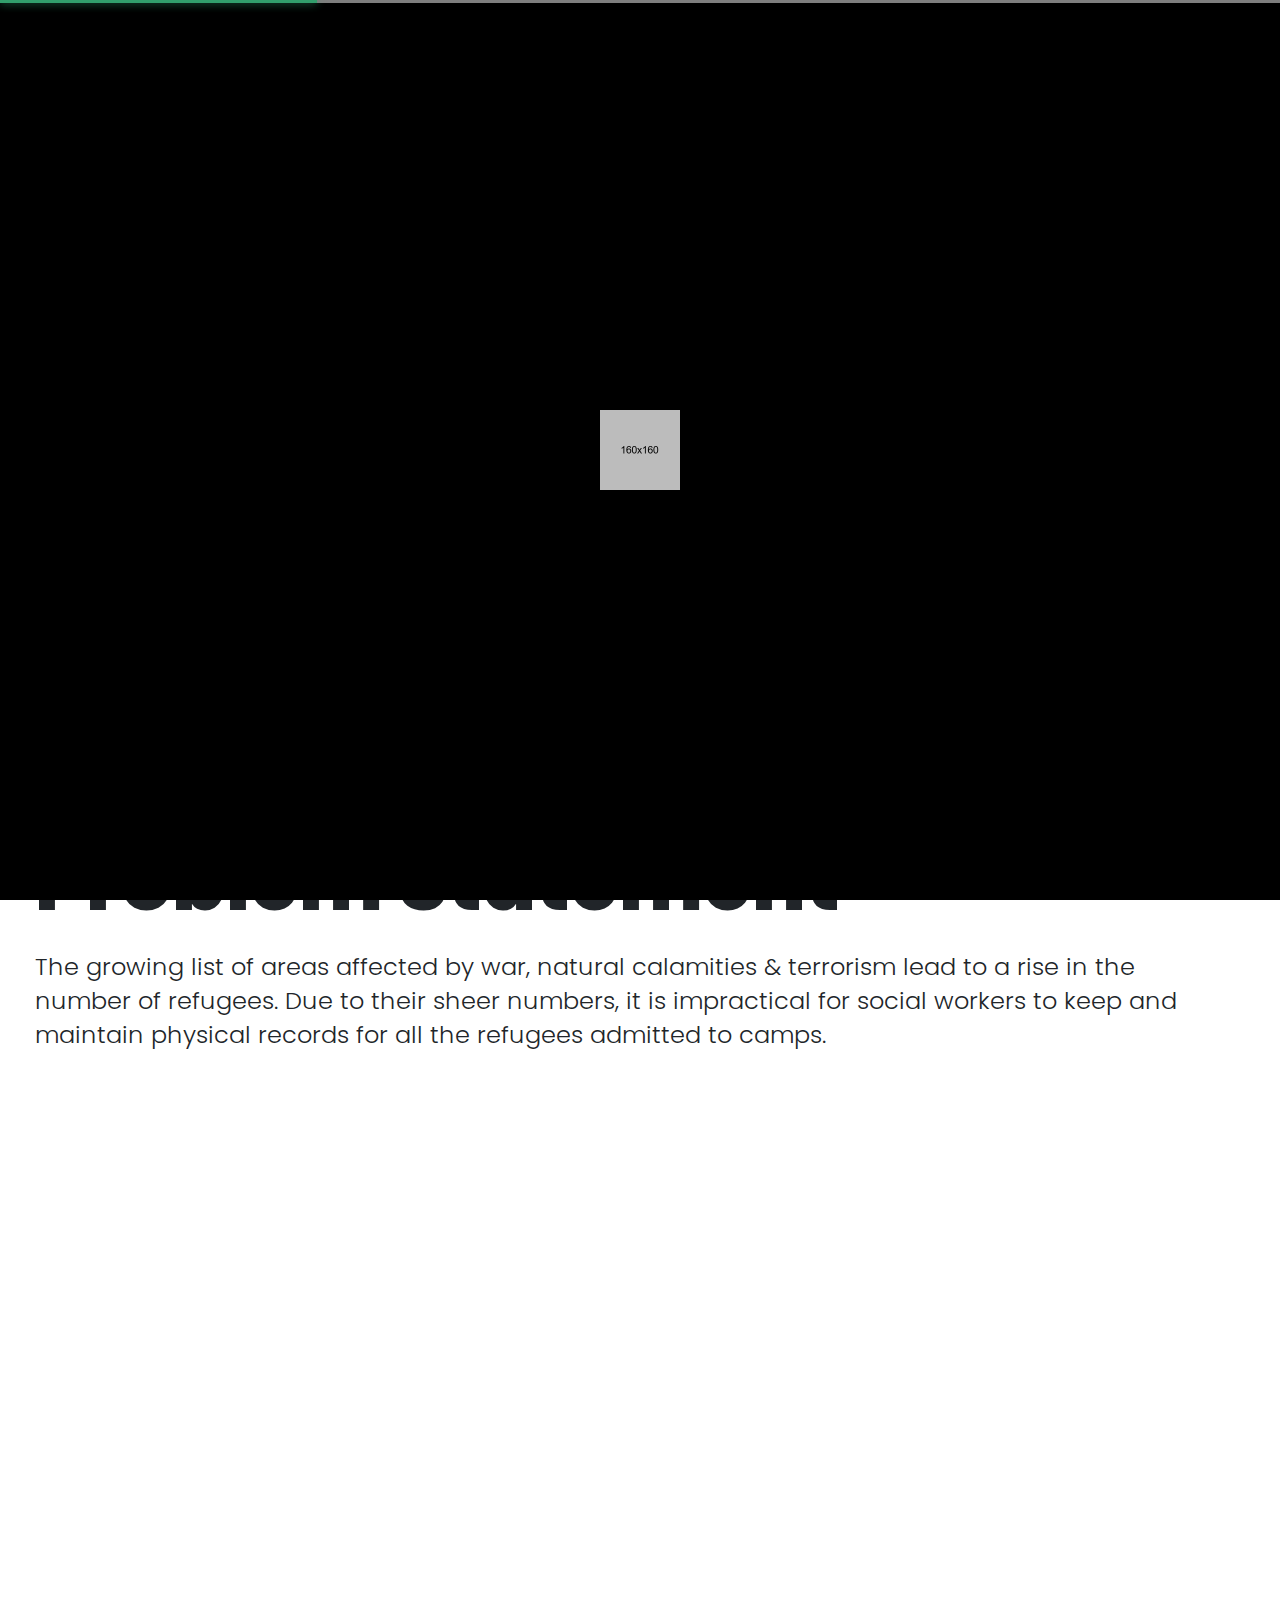
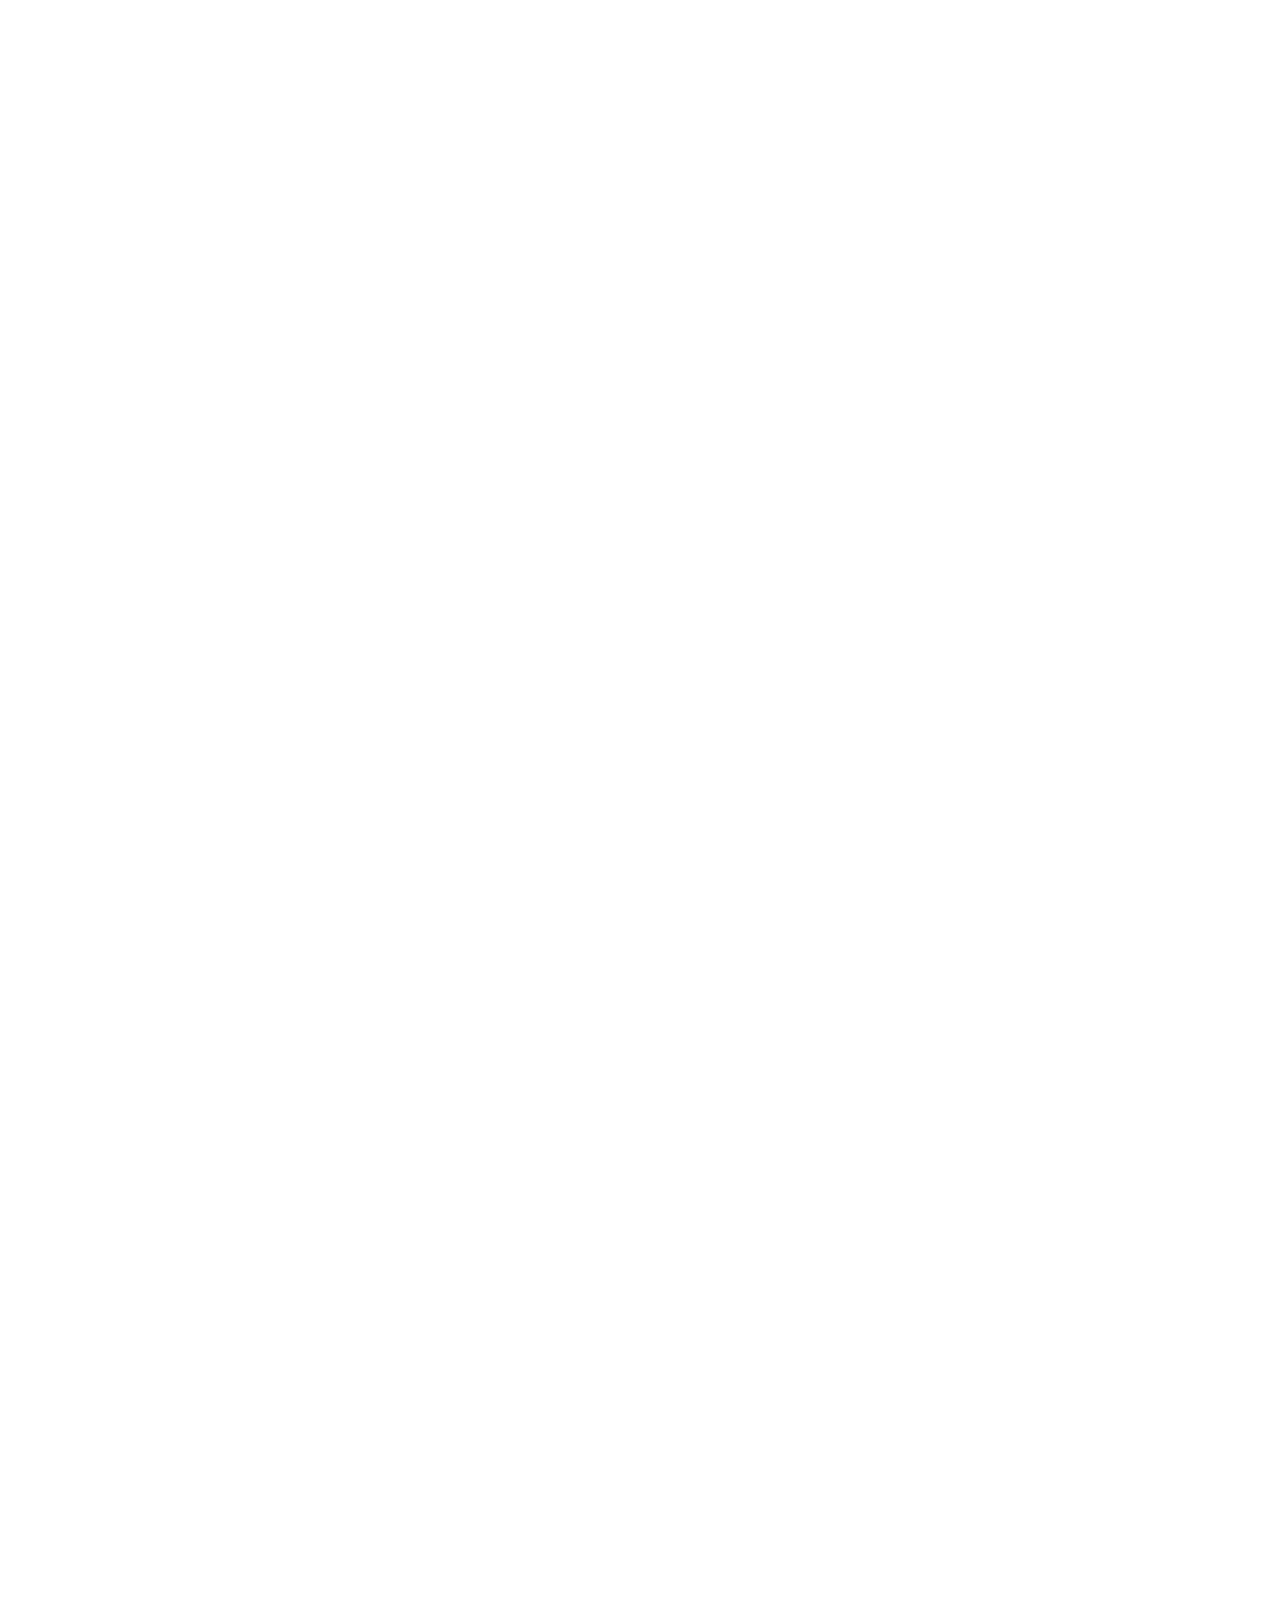
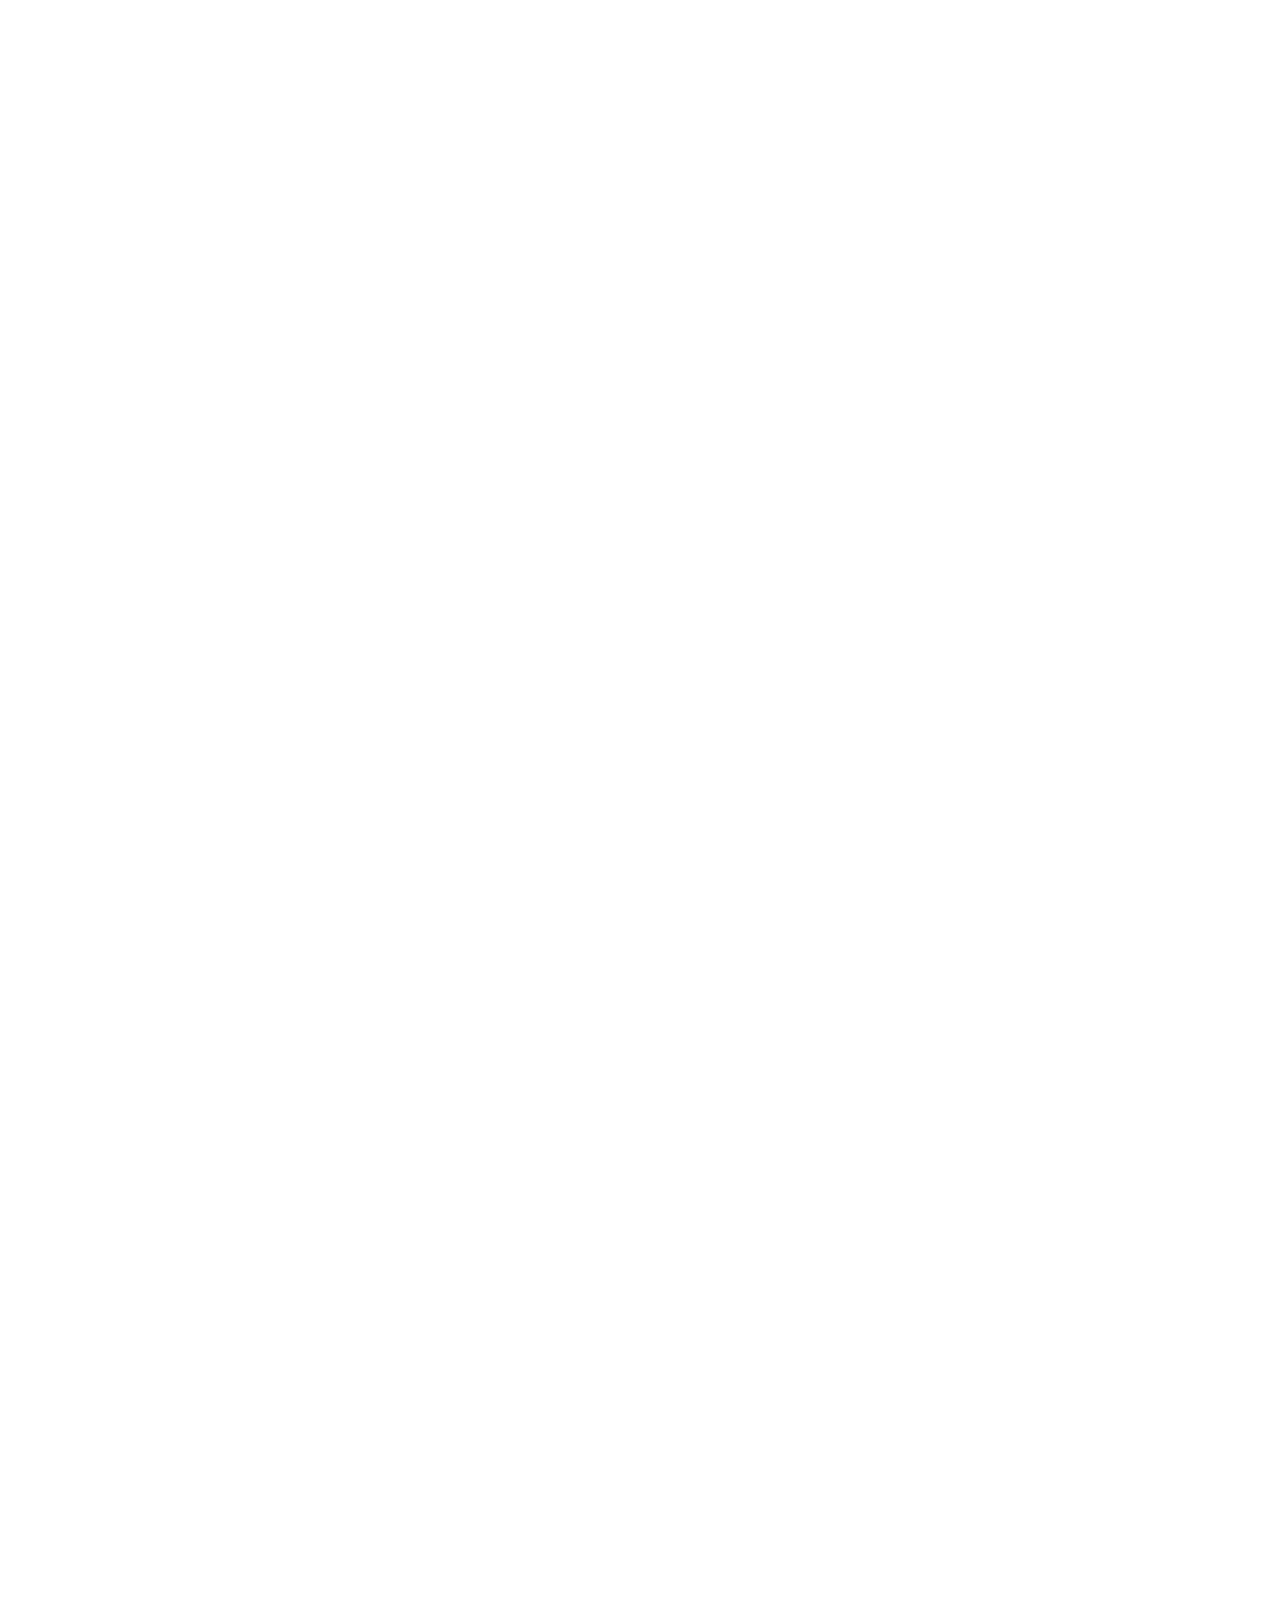
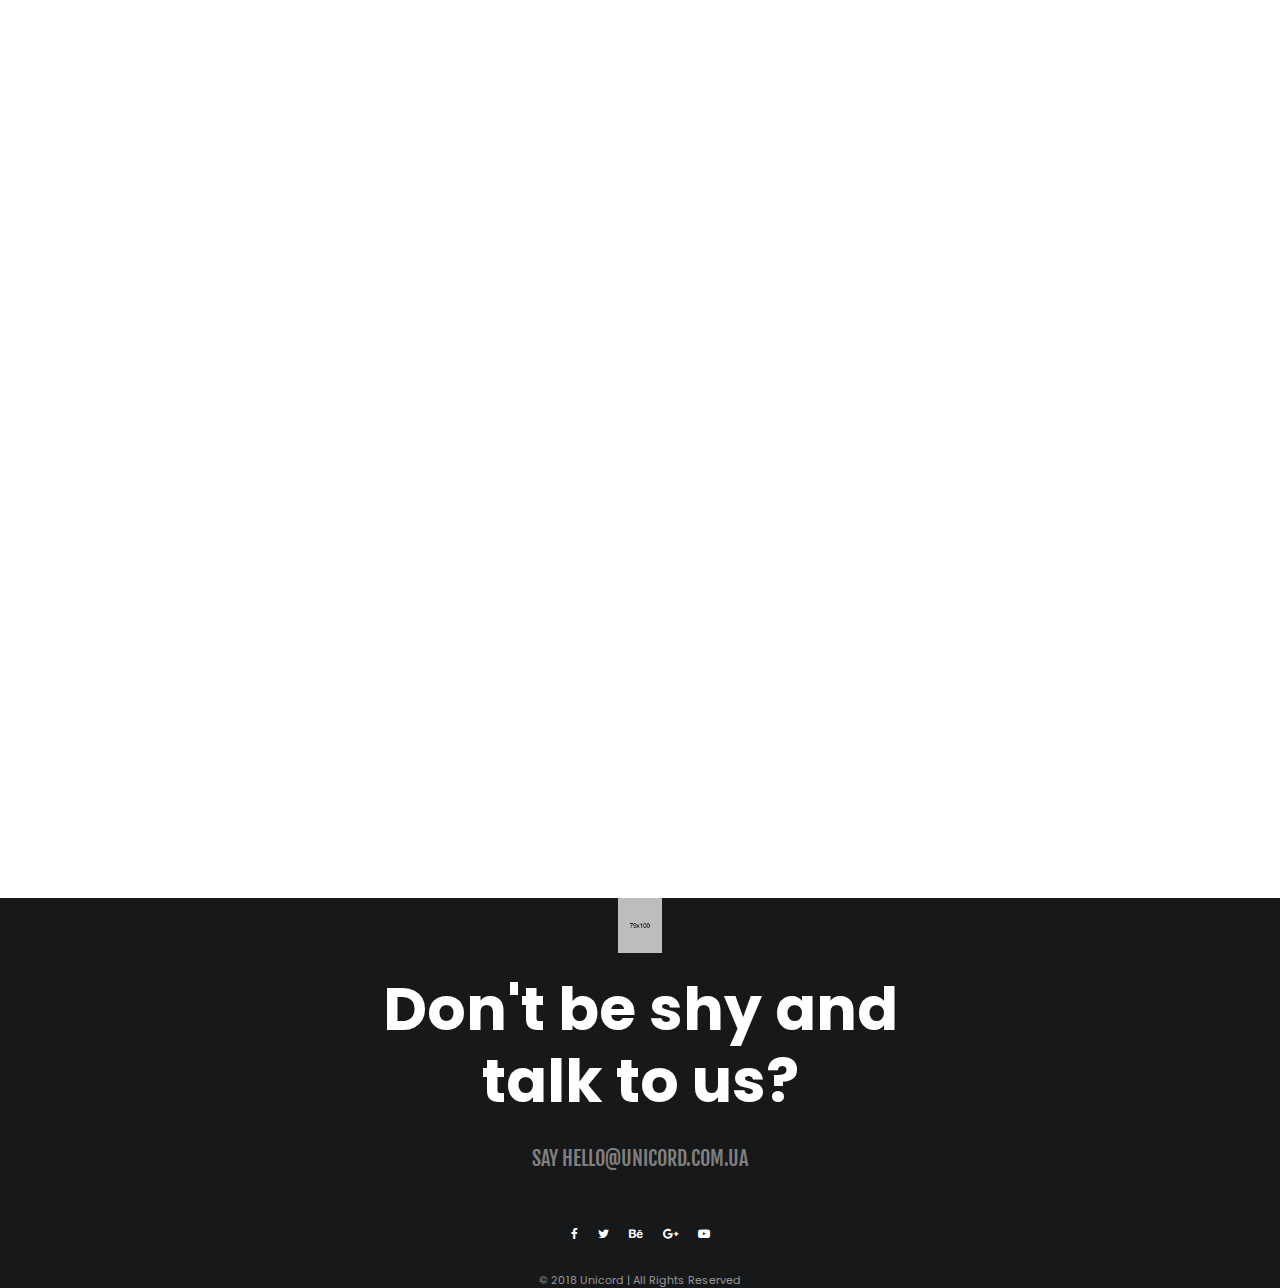
==== commit 428f60b6: "added video" ====
--- a/hope_project.html
+++ b/hope_project.html
@@ -120,24 +120,25 @@
         <!-- end col-6 -->
          <div class="col-12 wow fadeInUp" id="case-section-2">
         <h3>Concept</h3>
-        <h6>We are looking for individuals who are ready to develop daily and not afraid of difficult tasks</h6>
-        <p>So, the height and width is not fixed, and it is calculated dynamically according to the diminutions of the window. Under that div, there is another one that has the<b> ID header</b> “navigation bar”, the header is initially <em>positioned</em> relatively under div.fullscreen – however, I am trying to position it as Fixed when the top of the #header reaches the top of the browser window. So here is what I am <u>playing around</u>, it toggles the Fixed style, but it does not toggle it at the right place…</p>
-		  </div>
-       <!-- end col-12 -->
-        <div class="col-lg-3 col-md-6 wow fadeInUp">
-          <figure><img src="images/case04.png" alt="Image"></figure>
-        </div>
-        <!-- end col-3 -->
-        <div class="col-lg-3 col-md-6 wow fadeInUp">
-          <figure><img src="images/case05.png" alt="Image"></figure>
-        </div>
-        <!-- end col-3 -->
-        <div class="col-lg-3 col-md-6 wow fadeInUp">
-          <figure><img src="images/case06.png" alt="Image"></figure>
-        </div>
-        <!-- end col-3 -->
-        <div class="col-lg-3 col-md-6 wow fadeInUp">
-          <figure><img src="images/case07.png" alt="Image"></figure>
+        <h6>Our site and related application aim to simplify the procedure for refugee identification and documentation.
+          The proposed system includes entry of information (both data and facial image) into a centralized database accessible to all refugee camps, and enables users to search for individuals using their name or picture, implementing face recognition.
+          </h6>
+		  </div>
+       <!-- end col-12 -->
+        <div class="col-lg-3 col-md-6 wow fadeInUp">
+          <figure><img src="images/clean_water.jpg" alt="Image"></figure>
+        </div>
+        <!-- end col-3 -->
+        <div class="col-lg-3 col-md-6 wow fadeInUp">
+          <figure><img src="images/good_health.jpg" alt="Image"></figure>
+        </div>
+        <!-- end col-3 -->
+        <div class="col-lg-3 col-md-6 wow fadeInUp">
+          <figure><img src="images/no_huunger.jpg" alt="Image"></figure>
+        </div>
+        <!-- end col-3 -->
+        <div class="col-lg-3 col-md-6 wow fadeInUp">
+          <figure><img src="images/peace_and_justice.jpg" alt="Image"></figure>
         </div>
         <!-- end col-3 -->
          <div class="col-12 wow fadeInUp" id="case-section-3">
--- a/css/style.css
+++ b/css/style.css
@@ -1446,7 +1446,7 @@
   flex-direction: column;
   justify-content: center;
   position: relative;
-  background: #000;
+  background: rgba(0, 0, 0, 0.411);
   position: fixed;
   left: 0;
   top: 0;
@@ -1458,7 +1458,6 @@
   position: absolute;
   left: 0;
   top: 0;
-  background: url(../images/lines.png);
   z-index: 1;
 }
 .page-header .inner {
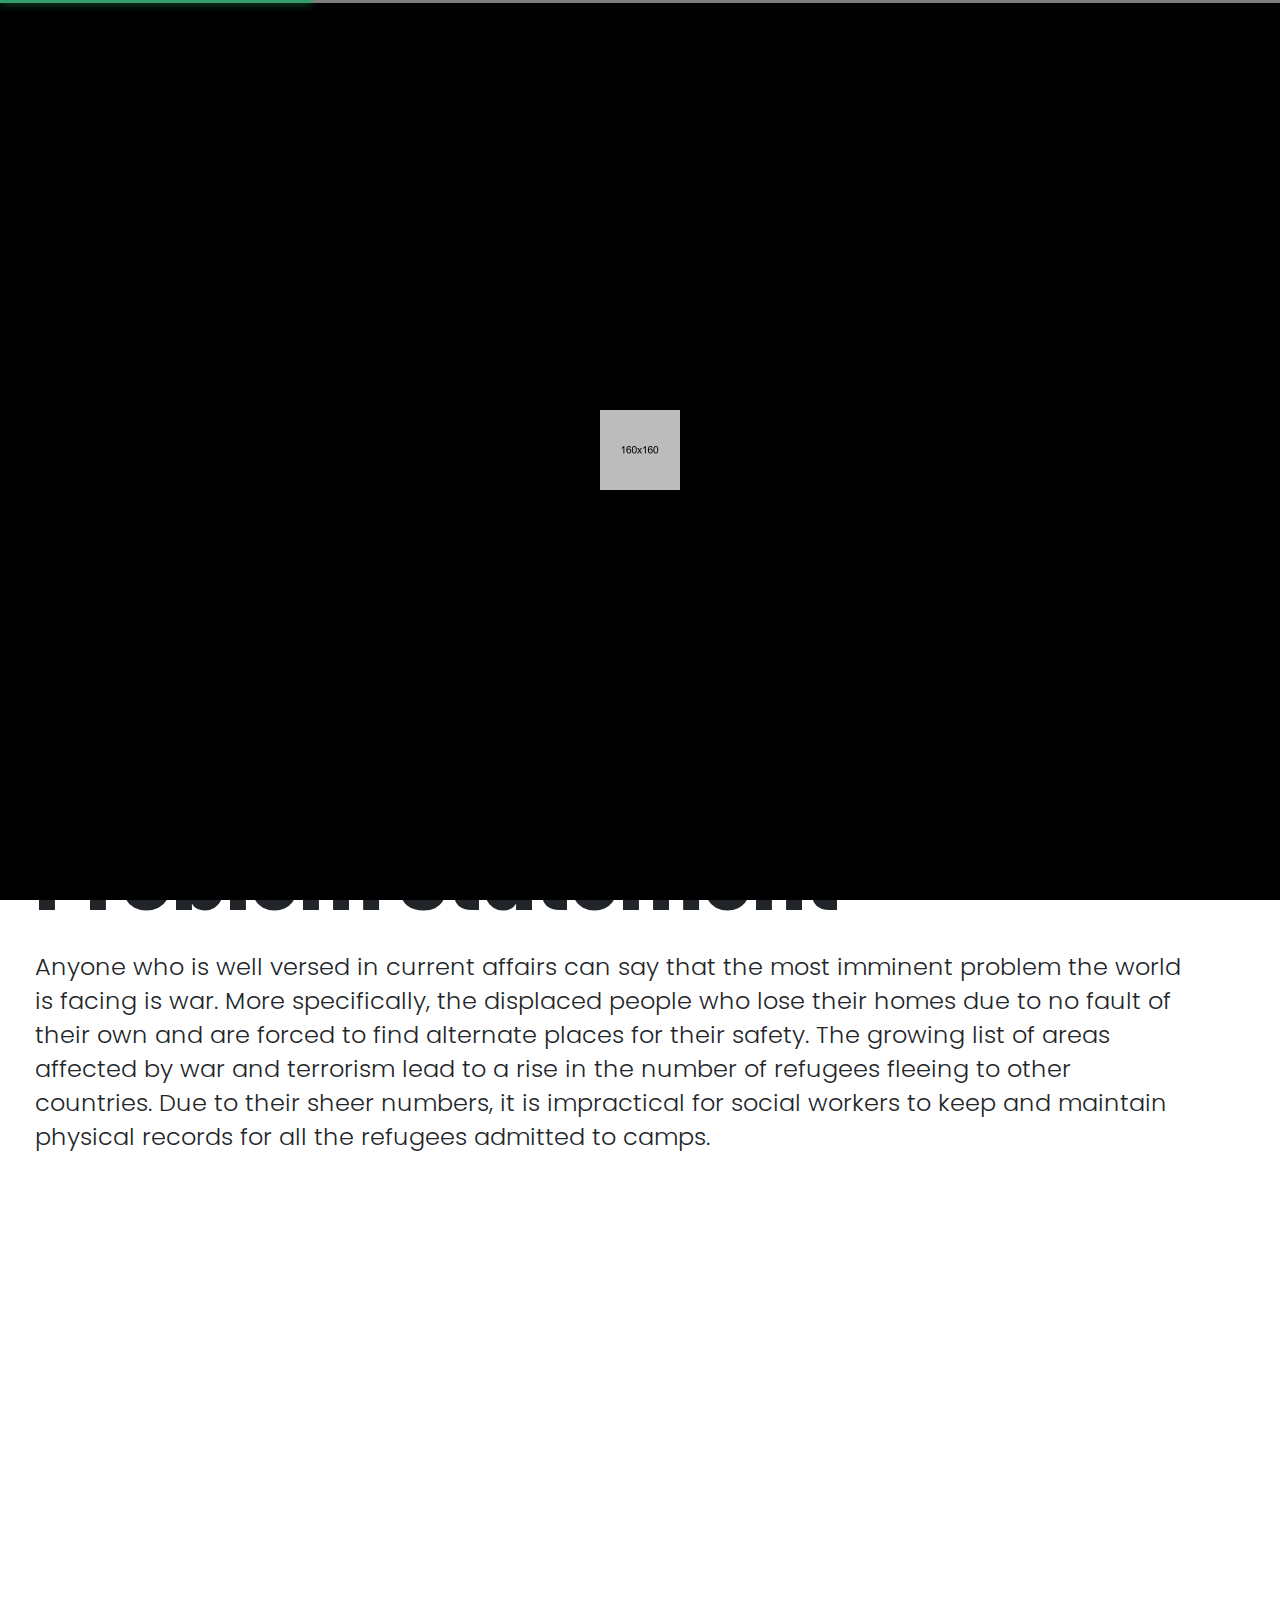
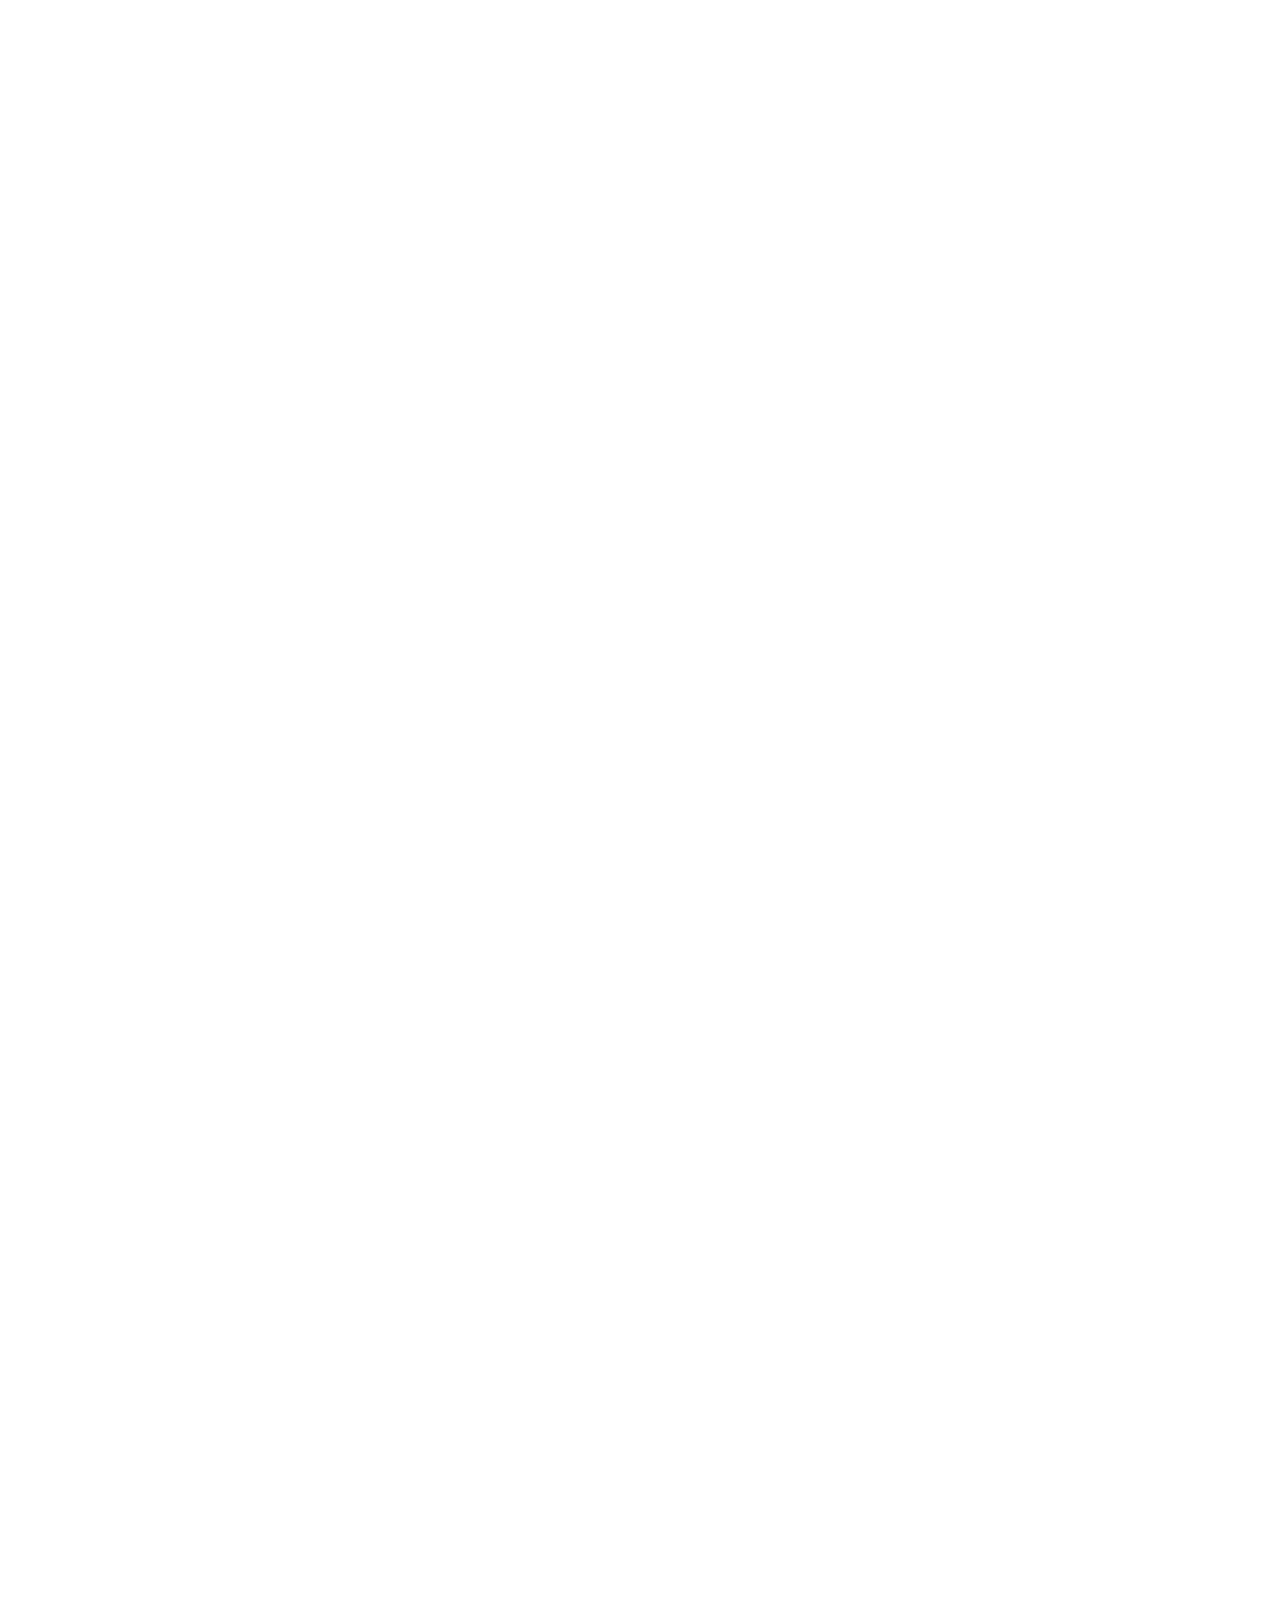
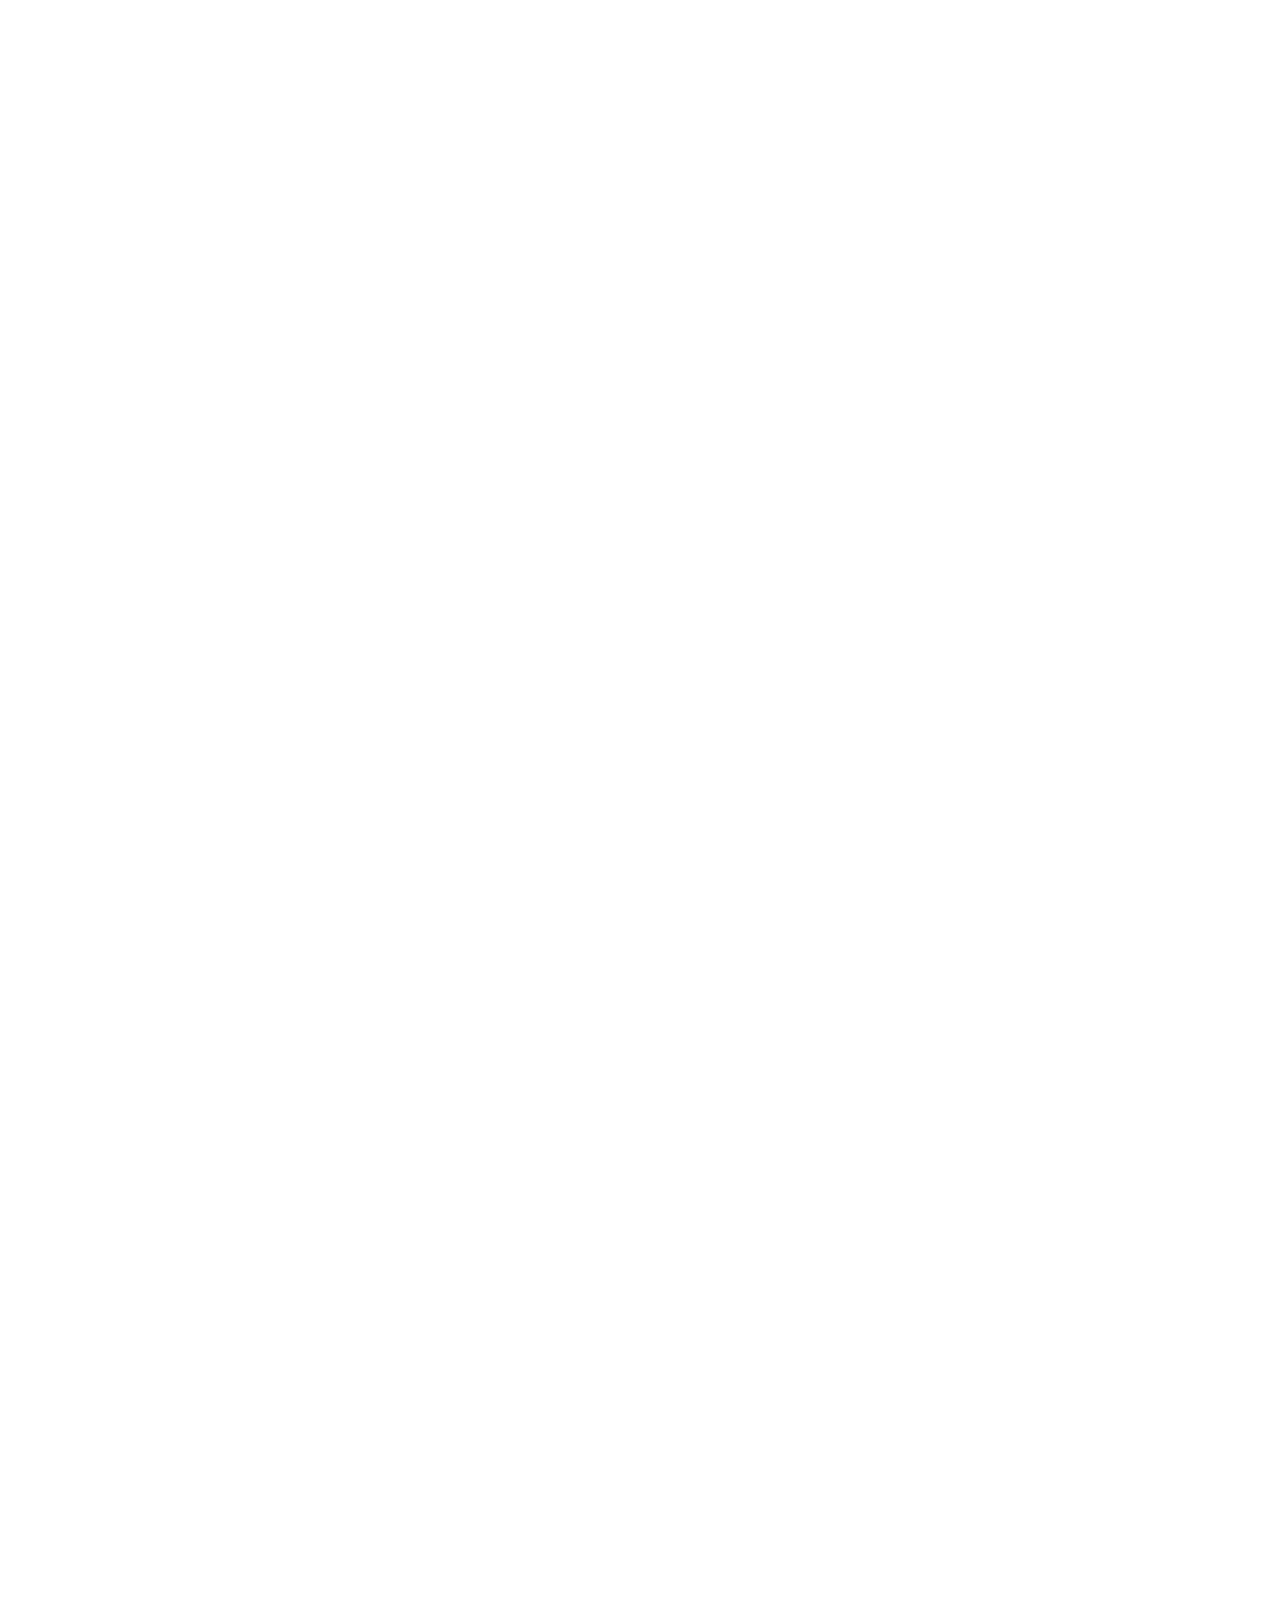
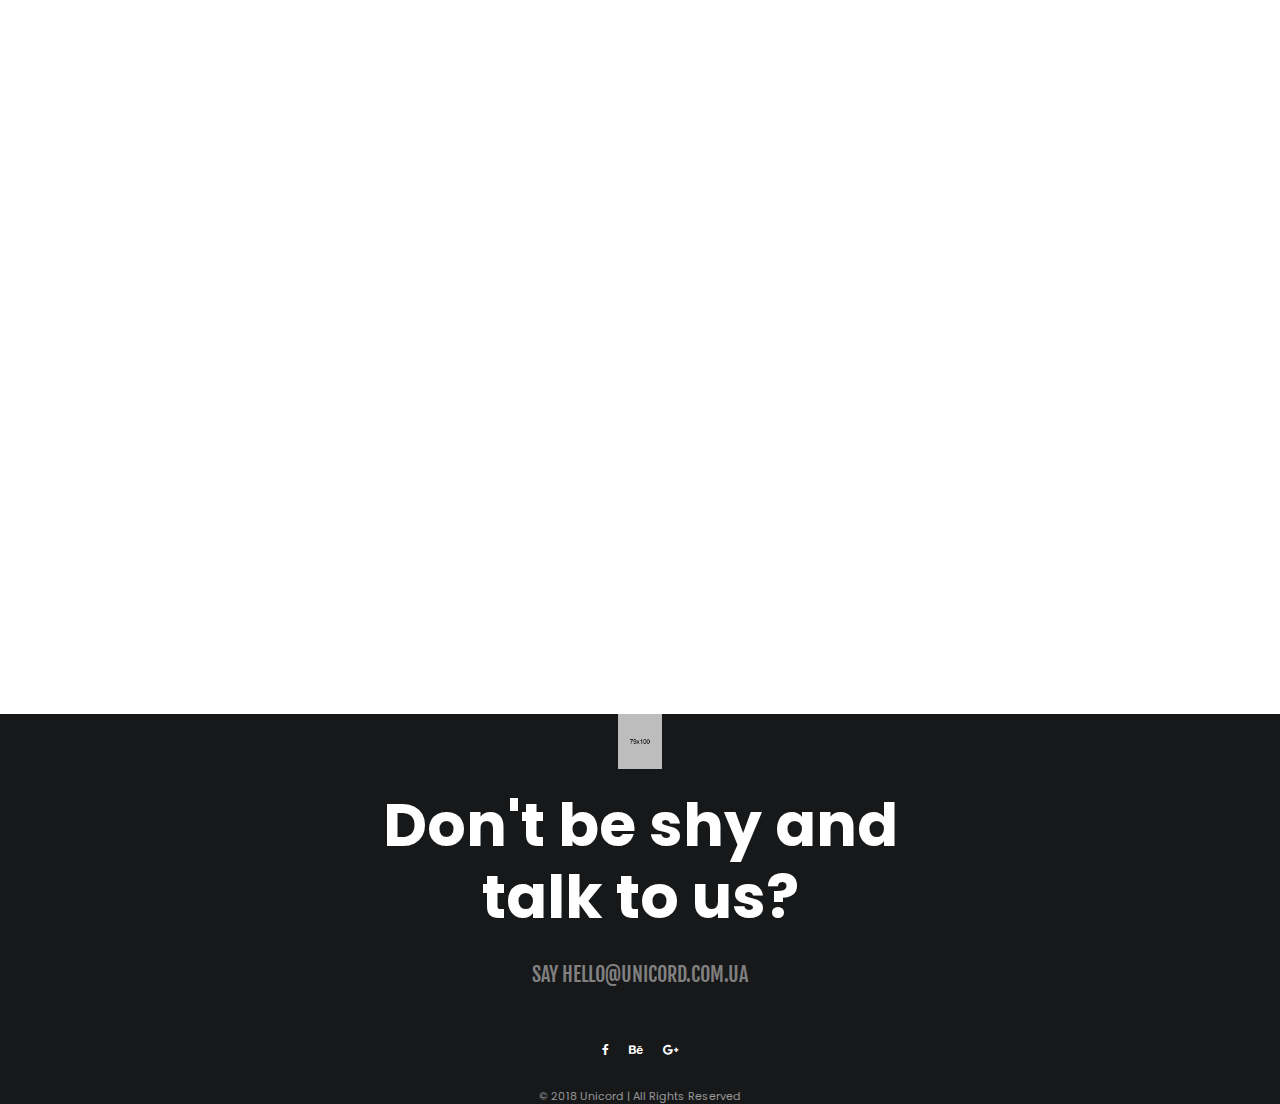
==== commit 162ff9f3: "Hope Project page done except the footer" ====
--- a/hope_project.html
+++ b/hope_project.html
@@ -101,9 +101,9 @@
       <div class="row">
         <div class="col-12 wow fadeInUp" id="case-section-1">
         <h3>Problem Statement</h3>
-        <h6>The growing list of areas affected by war, natural calamities & terrorism lead to a rise in the number of refugees. 
-          Due to their sheer numbers, it is impractical for social workers to keep and maintain physical records for all the refugees admitted to camps.
-        </h6>
+        <h6>Anyone who is well versed in current affairs can say that the most imminent problem the world is facing is war. More specifically, the displaced people who lose their homes due to no fault of their own and are forced to find alternate places for their safety.
+          The growing list of areas affected by war and terrorism lead to a rise in the number of refugees fleeing to other countries. Due to their sheer numbers, it is impractical for social workers to keep and maintain physical records for all the refugees admitted to camps.
+          </h6>
 		  </div>
        <!-- end col-12 -->
         <div class="col-12 wow fadeInUp">
@@ -111,11 +111,11 @@
         </div>
         <!-- end col-12 -->
         <div class="col-md-6 wow fadeInUp">
-          <figure><img src="images/case02.png" alt="Image"></figure>
+          <figure><img src="images/refugee12.jpg" alt="Image"></figure>
         </div>
         <!-- end col-6 -->
         <div class="col-md-6 wow fadeInUp">
-          <figure><img src="images/case03.png" alt="Image"></figure>
+          <figure><img src="images/refugee22.jpg" alt="Image by Andrew McConnell"></figure>
         </div>
         <!-- end col-6 -->
          <div class="col-12 wow fadeInUp" id="case-section-2">
@@ -126,43 +126,48 @@
 		  </div>
        <!-- end col-12 -->
         <div class="col-lg-3 col-md-6 wow fadeInUp">
+          <figure><img src="images/no_huunger.jpg" alt="Image"></figure>
+        </div>
+        <!-- end col-3 -->
+        <div class="col-lg-3 col-md-6 wow fadeInUp">
+          <figure><img src="images/peace_and_justice.jpg" alt="Image"></figure>
+        </div>
+        <!-- end col-3 -->
+        <div class="col-lg-3 col-md-6 wow fadeInUp">
           <figure><img src="images/clean_water.jpg" alt="Image"></figure>
         </div>
         <!-- end col-3 -->
         <div class="col-lg-3 col-md-6 wow fadeInUp">
           <figure><img src="images/good_health.jpg" alt="Image"></figure>
-        </div>
-        <!-- end col-3 -->
-        <div class="col-lg-3 col-md-6 wow fadeInUp">
-          <figure><img src="images/no_huunger.jpg" alt="Image"></figure>
-        </div>
-        <!-- end col-3 -->
-        <div class="col-lg-3 col-md-6 wow fadeInUp">
-          <figure><img src="images/peace_and_justice.jpg" alt="Image"></figure>
         </div>
         <!-- end col-3 -->
          <div class="col-12 wow fadeInUp" id="case-section-3">
         <h3>Services</h3>
-        <h6>We are looking for individuals who are ready to develop daily and not afraid of difficult tasks</h6>
-        <p>So, the height and width is not fixed, and it is calculated dynamically according to the diminutions of the window. Under that div, there is another one that has the<b> ID header</b> “navigation bar”, the header is initially <em>positioned</em> relatively under div.fullscreen – however, I am trying to position it as Fixed when the top of the #header reaches the top of the browser window. So here is what I am <u>playing around</u>, it toggles the Fixed style, but it does not toggle it at the right place…</p>
+        <h6>Search people using face recognition. Add people using a simple phone capture. Alert relatives if a match is found. Entry of information (both data and facial image) into a centralized database accessible to all refugee camps and people.
+           Anyone can contribute images to this database, So finding people made easy by an single image. Search for individuals using their name or picture.
+           Get details of the individual ( camp, location etc.). Donation to the particular camp. Feature for nearby people who can notify nearby camps if they are willing to temporarily house refugees, If there occurs an event where the camp capacity is exceeded. To donate in monetary fashion. Or in the form of items required in the camps.                             
+          </h6>
 		  </div>
        <!-- end col-12 -->
         <div class="col-12 wow fadeInUp">
-          <figure><img src="images/case08.png" alt="Image"></figure>
+          <figure><img src="images/refugee_website.jpg" alt="Image"></figure>
         </div>
         <!-- end col-12 --> 
          <div class="col-12 wow fadeInUp" id="case-section-4">
         <h3>Result</h3>
-        <h6>We are looking for individuals who are ready to develop daily and not afraid of difficult tasks</h6>
-        <p>So, the height and width is not fixed, and it is calculated dynamically according to the diminutions of the window. Under that div, there is another one that has the<b> ID header</b> “navigation bar”, the header is initially <em>positioned</em> relatively under div.fullscreen – however, I am trying to position it as Fixed when the top of the #header reaches the top of the browser window. So here is what I am <u>playing around</u>, it toggles the Fixed style, but it does not toggle it at the right place…</p>
+        <h6>The proposed system includes entry of information (both data and facial image) into a centralized database accessible to all refugee camps, and enables users to search for individuals using their name or picture, implementing facial recognition.
+          Also provided is a feature for nearby people who can notify nearby camps if they are willing to temporarily house refugees if there occurs an event where the camp capacity is exceeded.
+          Since different countries have different laws regarding the admission of refugees, we also make it possible to display the related rules according to the country from which the site is accessed.
+          It is also possible for kind hearted philanthropists to donate in monetary fashion, or in the form of items required in the camps.
+          </h6>
 		  </div>
        <!-- end col-12 -->
        <div class="col-md-6 wow fadeInUp">
-          <figure><img src="images/case02.png" alt="Image"></figure>
+          <figure><img src="images/hope_web.jpg" alt="Image"></figure>
         </div>
         <!-- end col-6 -->
         <div class="col-md-6 wow fadeInUp">
-          <figure><img src="images/case03.png" alt="Image"></figure>
+          <figure><img src="images/hope_app.jpg" alt="Image"></figure>
         </div>
         <!-- end col-6 -->
       </div>
@@ -171,39 +176,6 @@
     <!-- end container --> 
   </section>
   <!-- end case-details -->
-  <section class="logos">
-    <div class="container">
-      <ul>
-        <li class="wow fadeInUp">
-          <figure> <img src="images/logo01.jpg" alt="Image">
-            <h6>BIRD DIGITAL INC.</h6>
-          </figure>
-        </li>
-        <li class="wow fadeInUp">
-          <figure> <img src="images/logo02.jpg" alt="Image">
-            <h6>FOX ENTERTAINMENT</h6>
-          </figure>
-        </li>
-        <li class="wow fadeInUp">
-          <figure> <img src="images/logo03.jpg" alt="Image">
-            <h6>EAGLE SOLUTIONS</h6>
-          </figure>
-        </li>
-        <li class="wow fadeInUp">
-          <figure> <img src="images/logo04.jpg" alt="Image">
-            <h6>DEERS MEDICAL INC.</h6>
-          </figure>
-        </li>
-        <li class="wow fadeInUp">
-          <figure> <img src="images/logo05.jpg" alt="Image">
-            <h6>BIRD NATURAL PARKS</h6>
-          </figure>
-        </li>
-      </ul>
-    </div>
-    <!-- end container --> 
-  </section>
-  <!-- end logos -->
   <footer class="footer">
     <div class="container"> <img src="images/logo.png" alt="Image">
       <h2>Don't be shy and<br>
@@ -211,10 +183,8 @@
       <h5>Say hello@unicord.com.ua </h5>
       <ul>
         <li><a href="#"><i class="fa fa-facebook"></i></a></li>
-        <li><a href="#"><i class="fa fa-twitter"></i></a></li>
         <li><a href="#"><i class="fa fa-behance"></i></a></li>
         <li><a href="#"><i class="fa fa-google-plus"></i></a></li>
-        <li><a href="#"><i class="fa fa-youtube-play"></i></a></li>
       </ul>
       <span>© 2018 Unicord | All Rights Reserved</span> </div>
     <!-- end container --> 
--- a/css/style.css
+++ b/css/style.css
@@ -569,7 +569,8 @@
 
 /* PAGE LOADED */
 .page-loaded {
-  overflow: inherit;
+  overflow-y: inherit;
+  overflow-x: hidden;
 }
 .page-loaded .preloader {
   left: 100%;
@@ -1529,8 +1530,7 @@
   left: 0;
   top: 50%;
   transform: translateY(-50%);
-  opacity: 0.1;
-  mix-blend-mode: luminosity;
+  opacity: 0.4;
 }
 
 /* WORKS */
